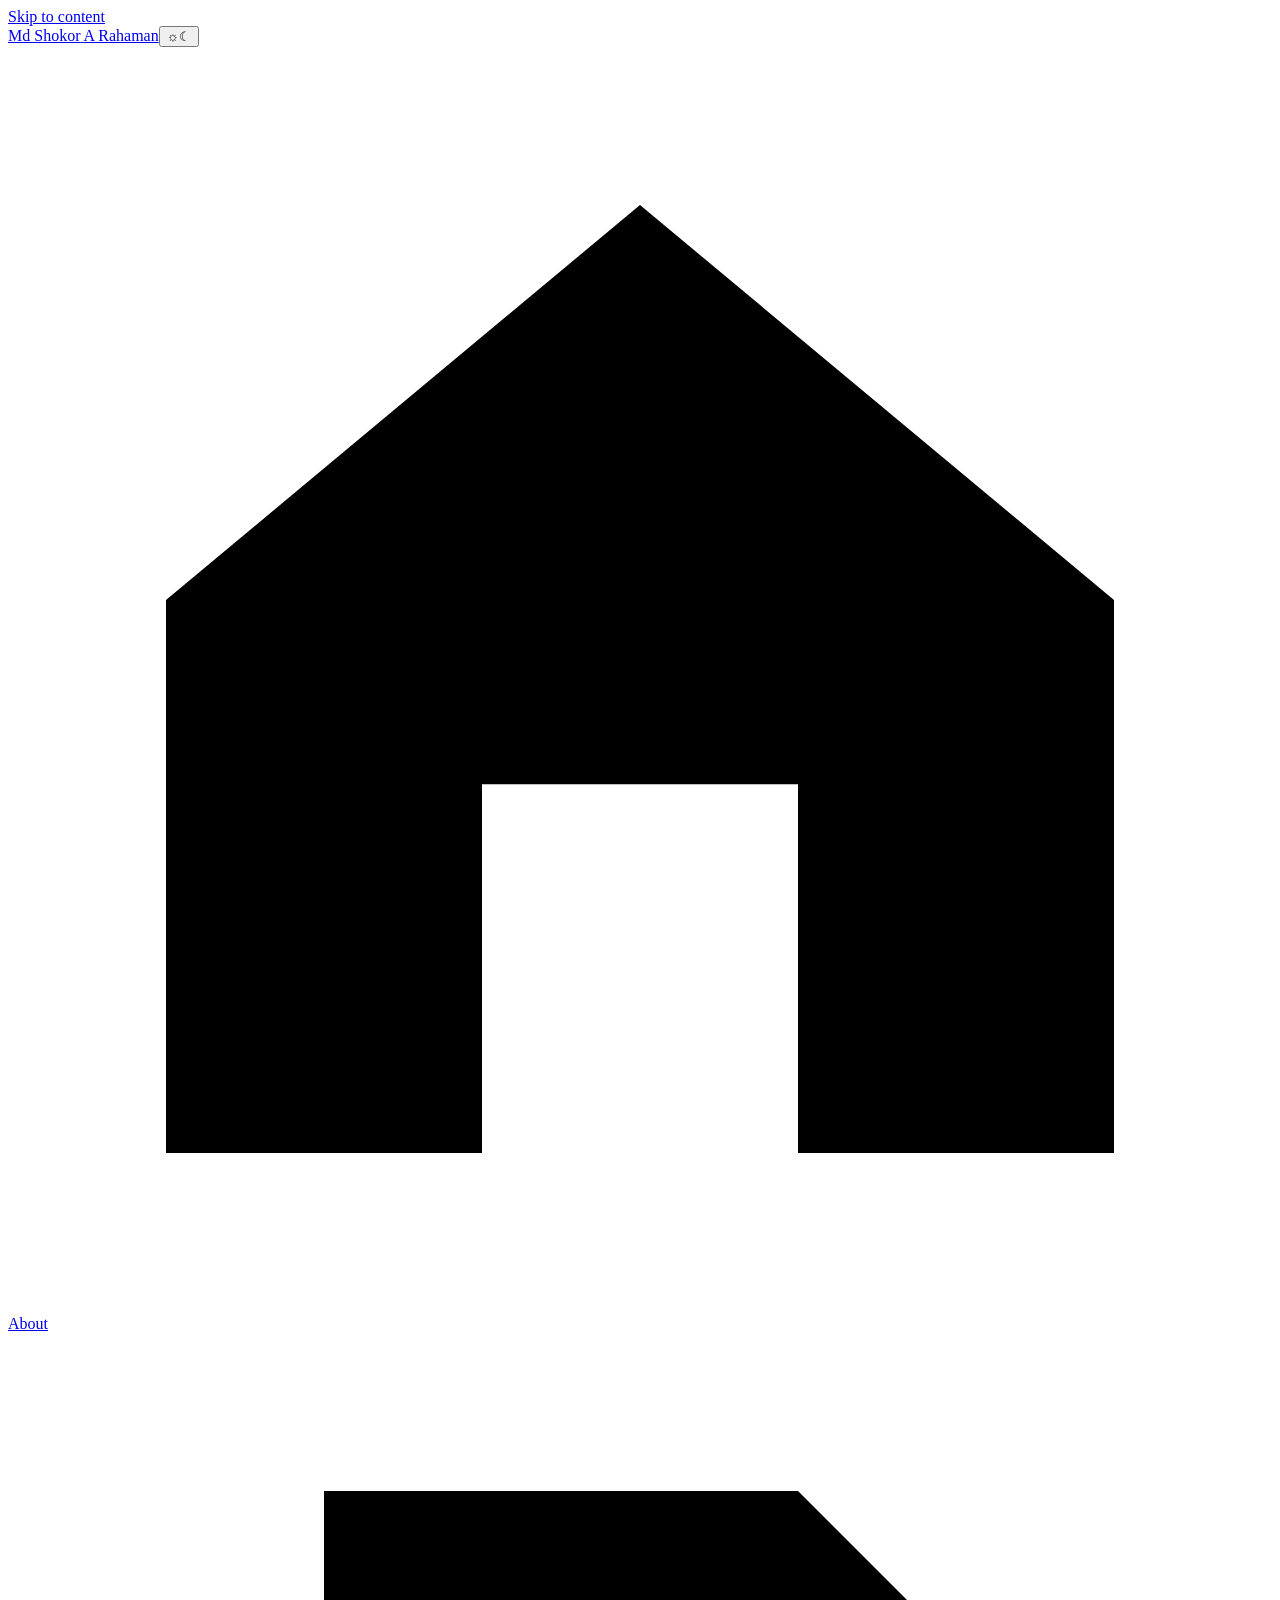
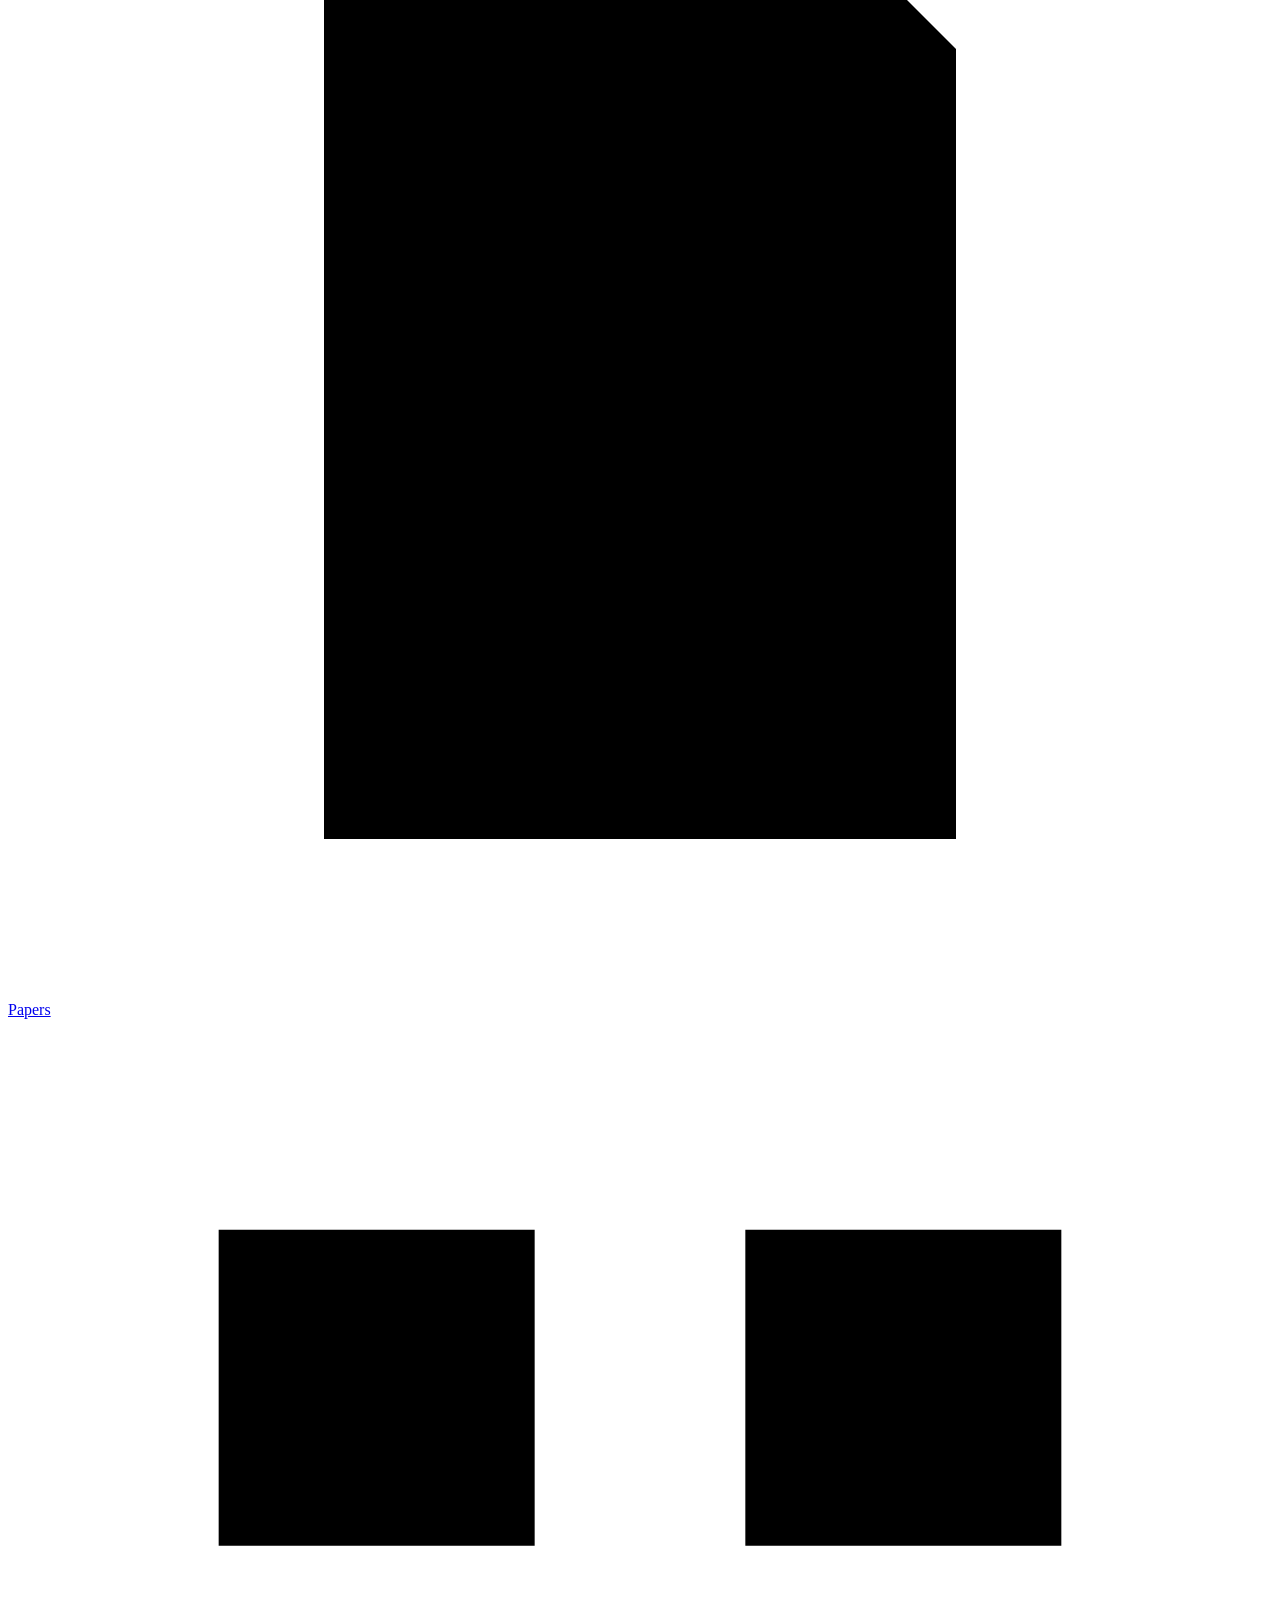
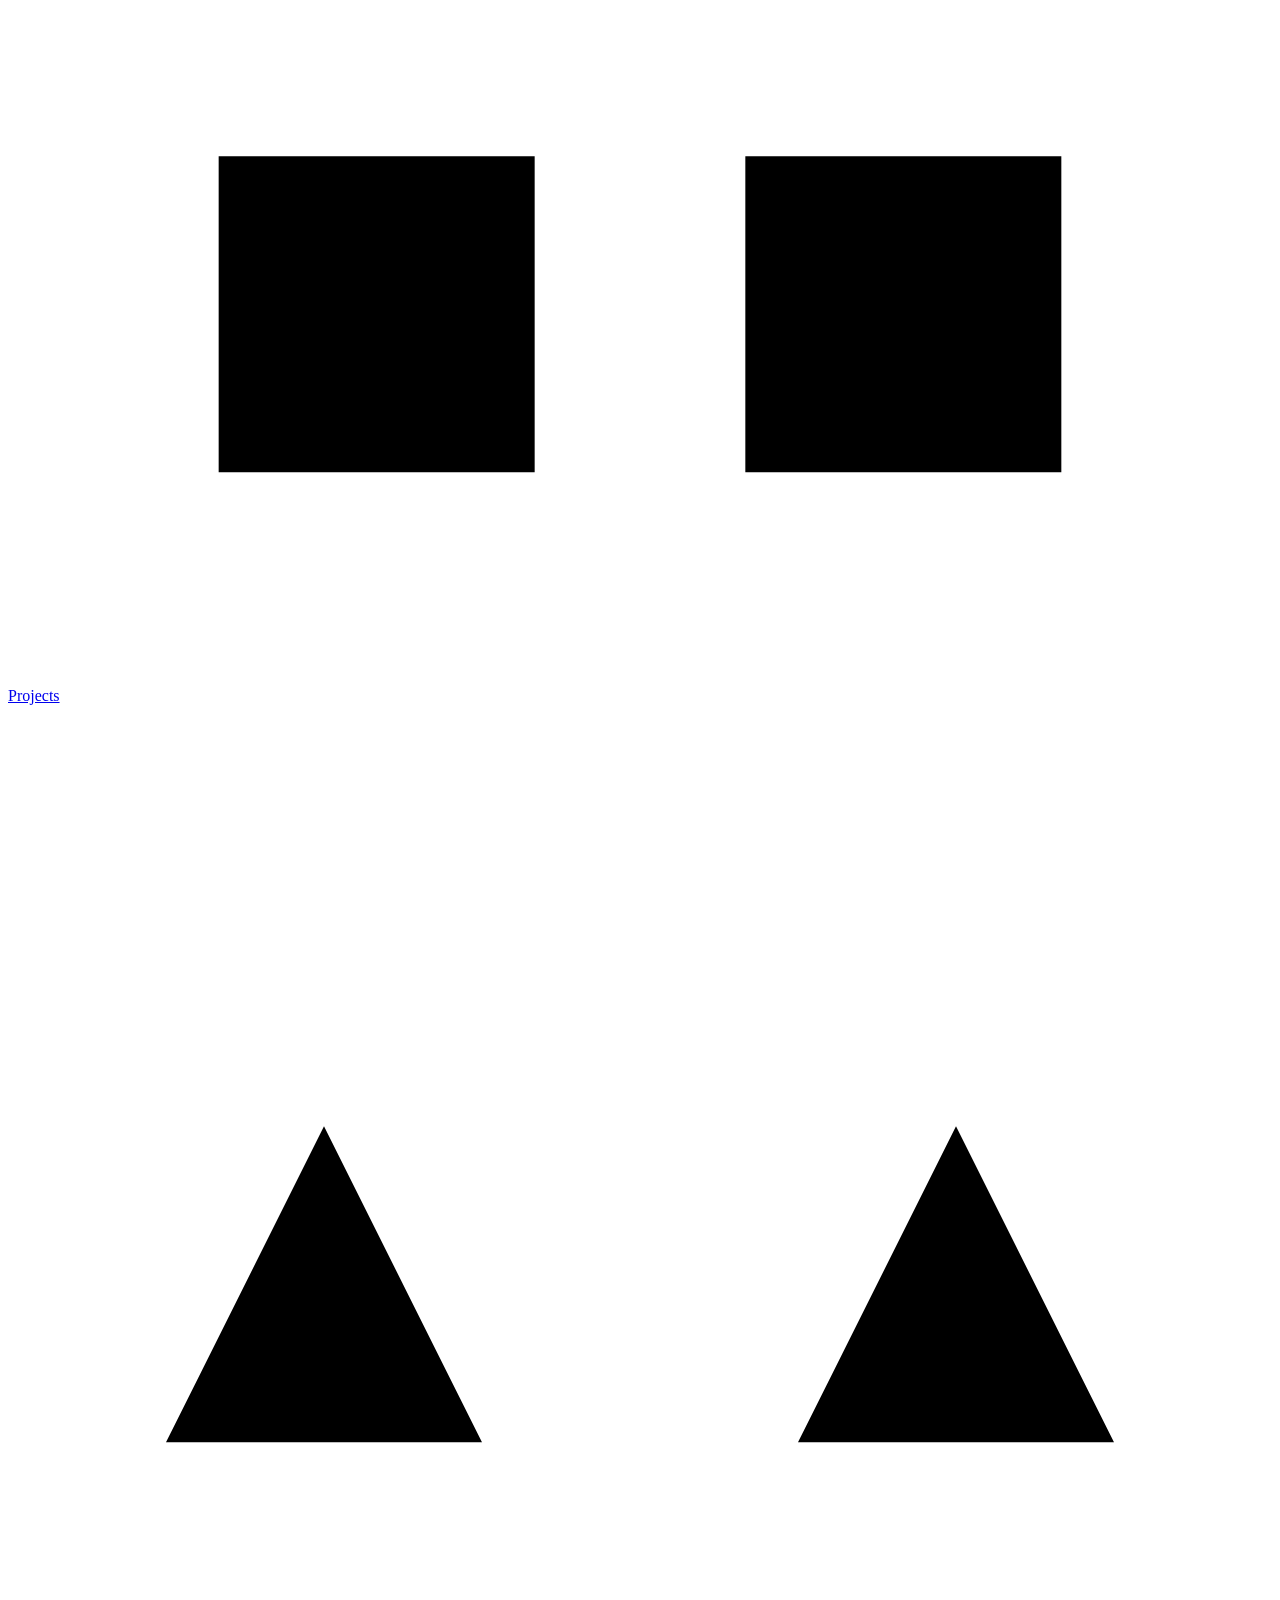
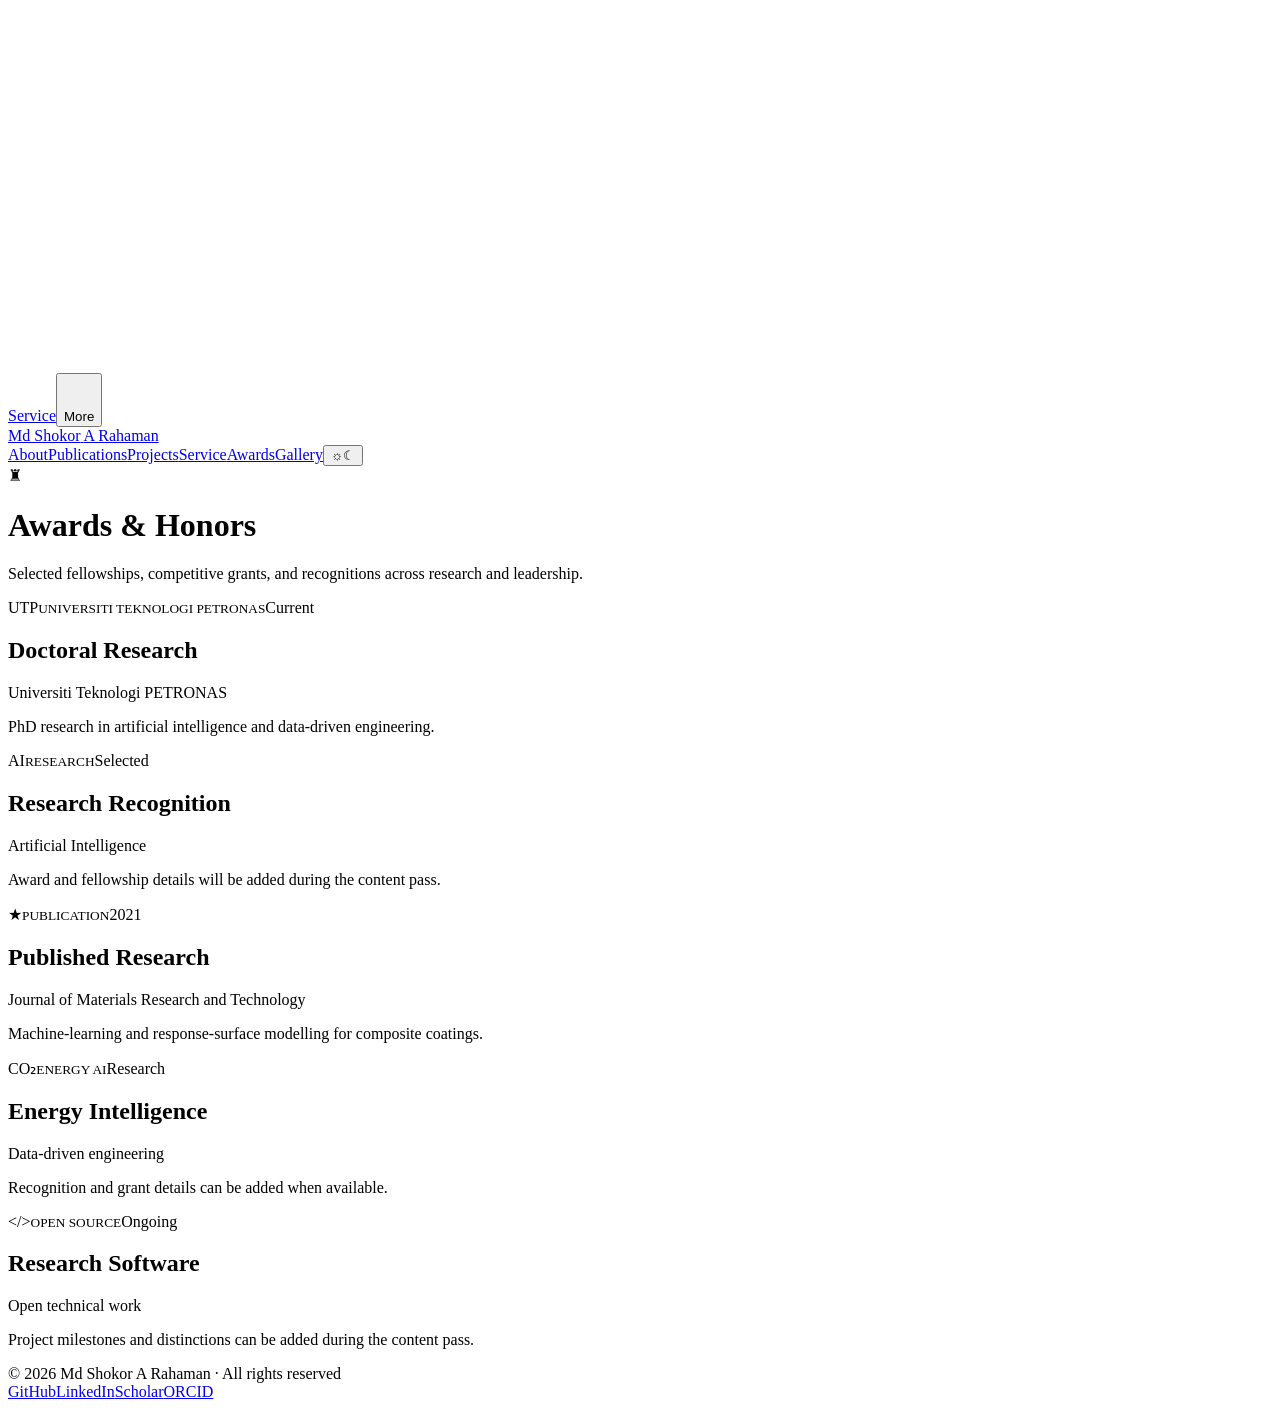
==== awards/index.html @ c1b3fad2 "Publish multi-page portfolio" ====
<!doctype html>
<html lang="en">
<head>
  <meta charset="utf-8" /><meta name="viewport" content="width=device-width,initial-scale=1" /><meta name="description" content="Awards and honors of Md Shokor A Rahaman." /><meta name="theme-color" content="#fbfaf7" />
  <title>Awards &amp; Honors | Md Shokor A Rahaman</title>
  <link rel="preconnect" href="https://fonts.googleapis.com" /><link rel="preconnect" href="https://fonts.gstatic.com" crossorigin /><link href="https://fonts.googleapis.com/css2?family=Inter:wght@400;500;600;700&amp;family=JetBrains+Mono:wght@400;500&amp;family=Libre+Caslon+Text:wght@400;700&amp;family=Source+Serif+4:opsz,wght@8..60,300;8..60,400;8..60,500;8..60,600;8..60,700&amp;display=swap" rel="stylesheet" />
  <link rel="stylesheet" href="/md-shokor-portfolio/styles.css" /><script src="/md-shokor-portfolio/script.js" defer></script>
</head>
<body data-page="awards">
  <a class="skip-link" href="#main">Skip to content</a>
  <header class="mobile-header mobile-only"><div aria-hidden="true" style="width:32px"></div><a class="brand-name mobile-brand" href="/md-shokor-portfolio/"><span class="brand-first">Md Shokor</span> <span class="brand-last">A Rahaman</span></a><button class="theme-switch is-light" type="button" aria-label="Toggle theme" role="switch" aria-checked="false"><span class="theme-switch-thumb"></span><span class="theme-switch-icon theme-switch-sun">☼</span><span class="theme-switch-icon theme-switch-moon">☾</span></button></header><div class="mobile-only mobile-spacer" aria-hidden="true"></div>
  <nav class="liquid-glass-nav mobile-only" aria-label="Mobile navigation"><a class="lg-item" href="/md-shokor-portfolio/"><svg viewBox="0 0 24 24"><path d="M3 10.5 12 3l9 7.5V21h-6v-7H9v7H3z"/></svg><span>About</span></a><a class="lg-item" href="/md-shokor-portfolio/publications/"><svg viewBox="0 0 24 24"><path d="M6 3h9l3 3v15H6zM9 10h6M9 14h6M9 18h4"/></svg><span>Papers</span></a><a class="lg-item" href="/md-shokor-portfolio/projects/"><svg viewBox="0 0 24 24"><path d="M4 4h6v6H4zM14 4h6v6h-6zM4 14h6v6H4zM14 14h6v6h-6z"/></svg><span>Projects</span></a><a class="lg-item" href="/md-shokor-portfolio/service/"><svg viewBox="0 0 24 24"><path d="M12 3v18M5 8h14M6 8l-3 6h6zM18 8l-3 6h6z"/></svg><span>Service</span></a><button class="lg-item more-menu-button active" type="button" aria-expanded="false" aria-controls="mobile-more-menu"><svg viewBox="0 0 24 24"><path d="M4 6h16M4 12h16M4 18h16"/></svg><span>More</span></button></nav>
  <div class="mobile-more-menu mobile-only" id="mobile-more-menu" hidden><a href="/md-shokor-portfolio/news/">News</a><a class="active" href="/md-shokor-portfolio/awards/">Awards</a><a href="/md-shokor-portfolio/gallery/">Gallery</a></div>
  <header class="site-header desktop-only"><div class="site-header-inner"><a class="brand-name" href="/md-shokor-portfolio/"><span class="brand-first">Md Shokor</span> <span class="brand-last">A Rahaman</span></a><nav class="nav-primary"><a href="/md-shokor-portfolio/">About</a><a href="/md-shokor-portfolio/publications/">Publications</a><a href="/md-shokor-portfolio/projects/">Projects</a><a href="/md-shokor-portfolio/service/">Service</a><a class="active" href="/md-shokor-portfolio/awards/">Awards</a><a href="/md-shokor-portfolio/gallery/">Gallery</a><button class="theme-switch is-light" type="button" aria-label="Toggle theme" role="switch" aria-checked="false"><span class="theme-switch-thumb"></span><span class="theme-switch-icon theme-switch-sun">☼</span><span class="theme-switch-icon theme-switch-moon">☾</span></button></nav></div></header>
  <main id="main" class="inner-page awards-page">
    <header class="page-heading icon-heading"><span class="heading-icon" aria-hidden="true">♜</span><div><h1>Awards &amp; Honors</h1><p>Selected fellowships, competitive grants, and recognitions across research and leadership.</p></div></header>
    <div class="award-grid">
      <article class="award-card"><div class="award-art award-art-utp"><span>UTP</span><small>UNIVERSITI TEKNOLOGI PETRONAS</small><time>Current</time></div><div class="award-copy"><h2>Doctoral Research</h2><p class="award-org">Universiti Teknologi PETRONAS</p><p>PhD research in artificial intelligence and data-driven engineering.</p></div></article>
      <article class="award-card"><div class="award-art award-art-ai"><span>AI</span><small>RESEARCH</small><time>Selected</time></div><div class="award-copy"><h2>Research Recognition</h2><p class="award-org">Artificial Intelligence</p><p>Award and fellowship details will be added during the content pass.</p></div></article>
      <article class="award-card"><div class="award-art award-art-paper"><span>★</span><small>PUBLICATION</small><time>2021</time></div><div class="award-copy"><h2>Published Research</h2><p class="award-org">Journal of Materials Research and Technology</p><p>Machine-learning and response-surface modelling for composite coatings.</p></div></article>
      <article class="award-card"><div class="award-art award-art-energy"><span>CO₂</span><small>ENERGY AI</small><time>Research</time></div><div class="award-copy"><h2>Energy Intelligence</h2><p class="award-org">Data-driven engineering</p><p>Recognition and grant details can be added when available.</p></div></article>
      <article class="award-card"><div class="award-art award-art-code"><span>&lt;/&gt;</span><small>OPEN SOURCE</small><time>Ongoing</time></div><div class="award-copy"><h2>Research Software</h2><p class="award-org">Open technical work</p><p>Project milestones and distinctions can be added during the content pass.</p></div></article>
    </div>
  </main>
  <footer class="site-footer desktop-only"><div class="footer-inner"><span class="footer-copy">© <span class="current-year">2026</span> Md Shokor A Rahaman · All rights reserved</span><div class="footer-socials"><a href="https://github.com/shokor103072" target="_blank" rel="noreferrer">GitHub</a><a href="https://www.linkedin.com/in/md-shokor-a-rahaman-ba7bbb101/" target="_blank" rel="noreferrer">LinkedIn</a><a href="https://scholar.google.com/citations?user=Iqpq2h4AAAAJ" target="_blank" rel="noreferrer">Scholar</a><a href="https://orcid.org/0000-0002-2824-8951" target="_blank" rel="noreferrer">ORCID</a></div></div></footer>
</body>
</html>
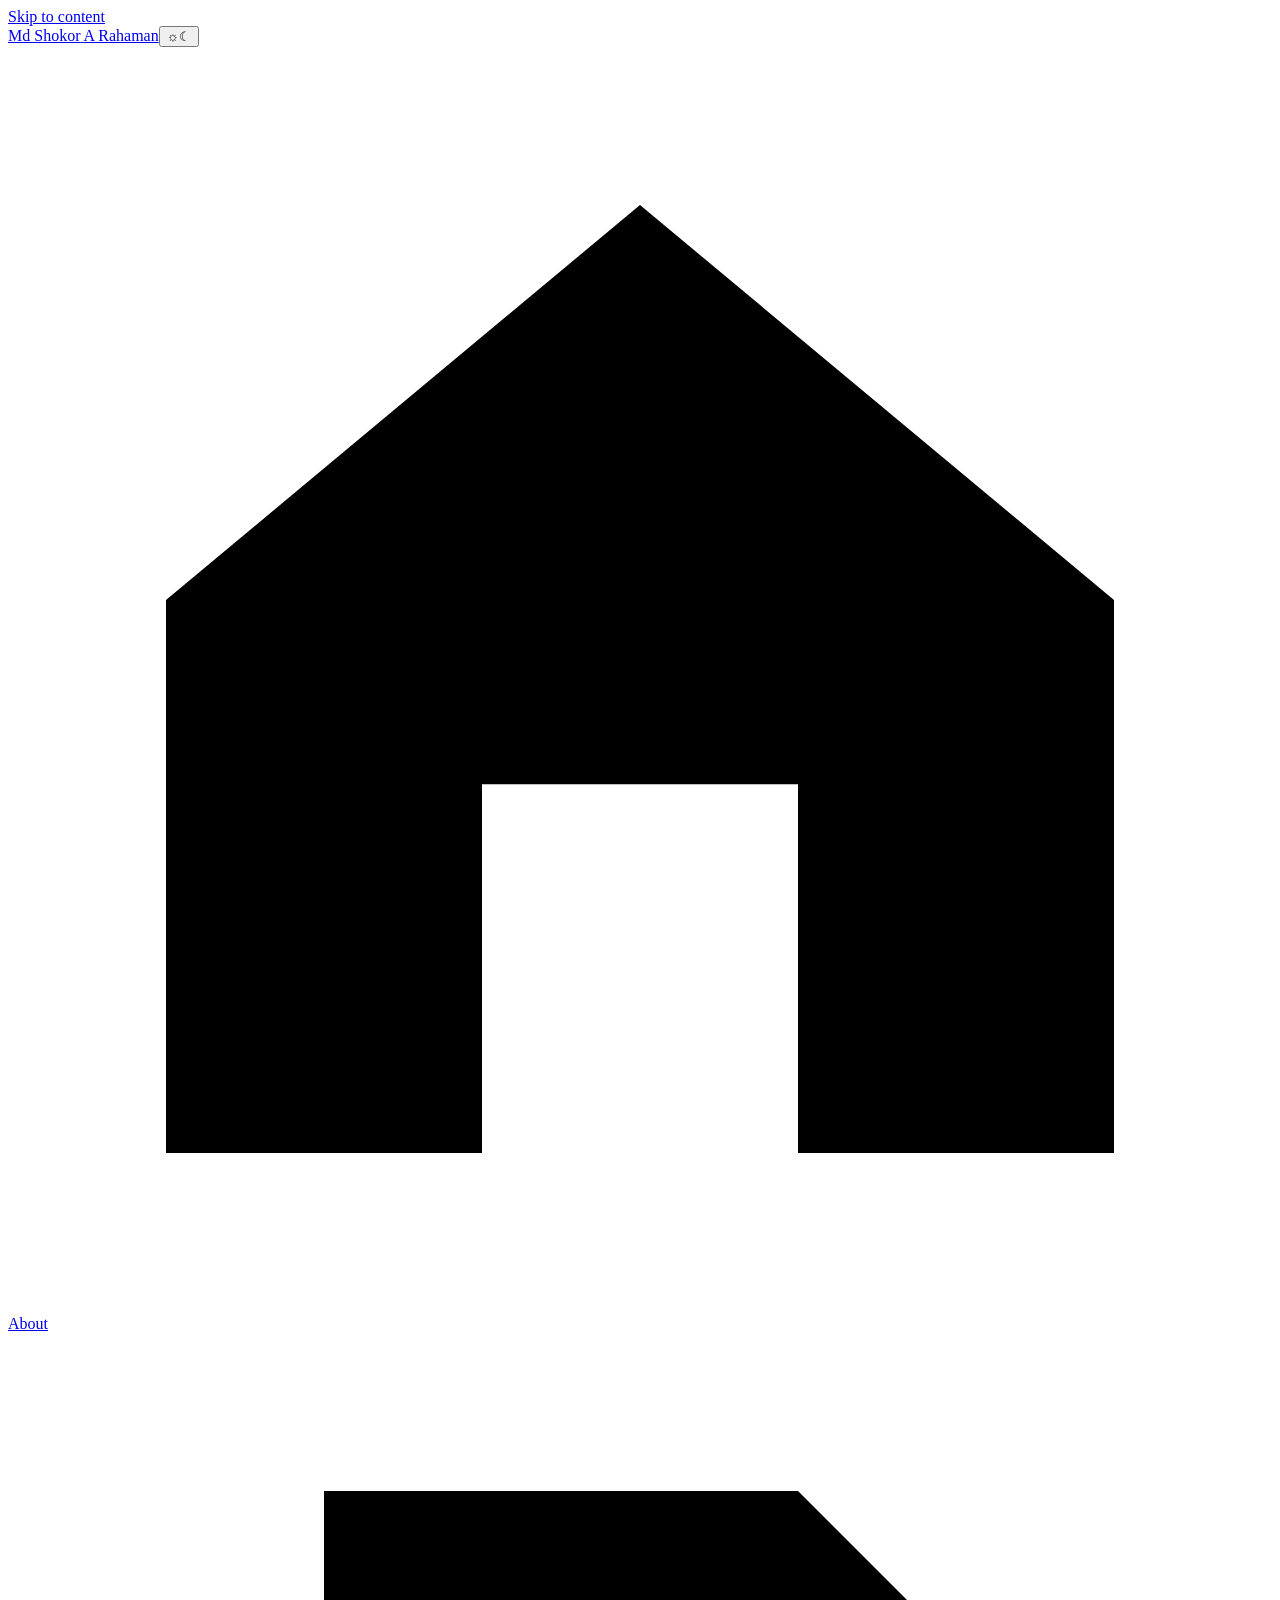
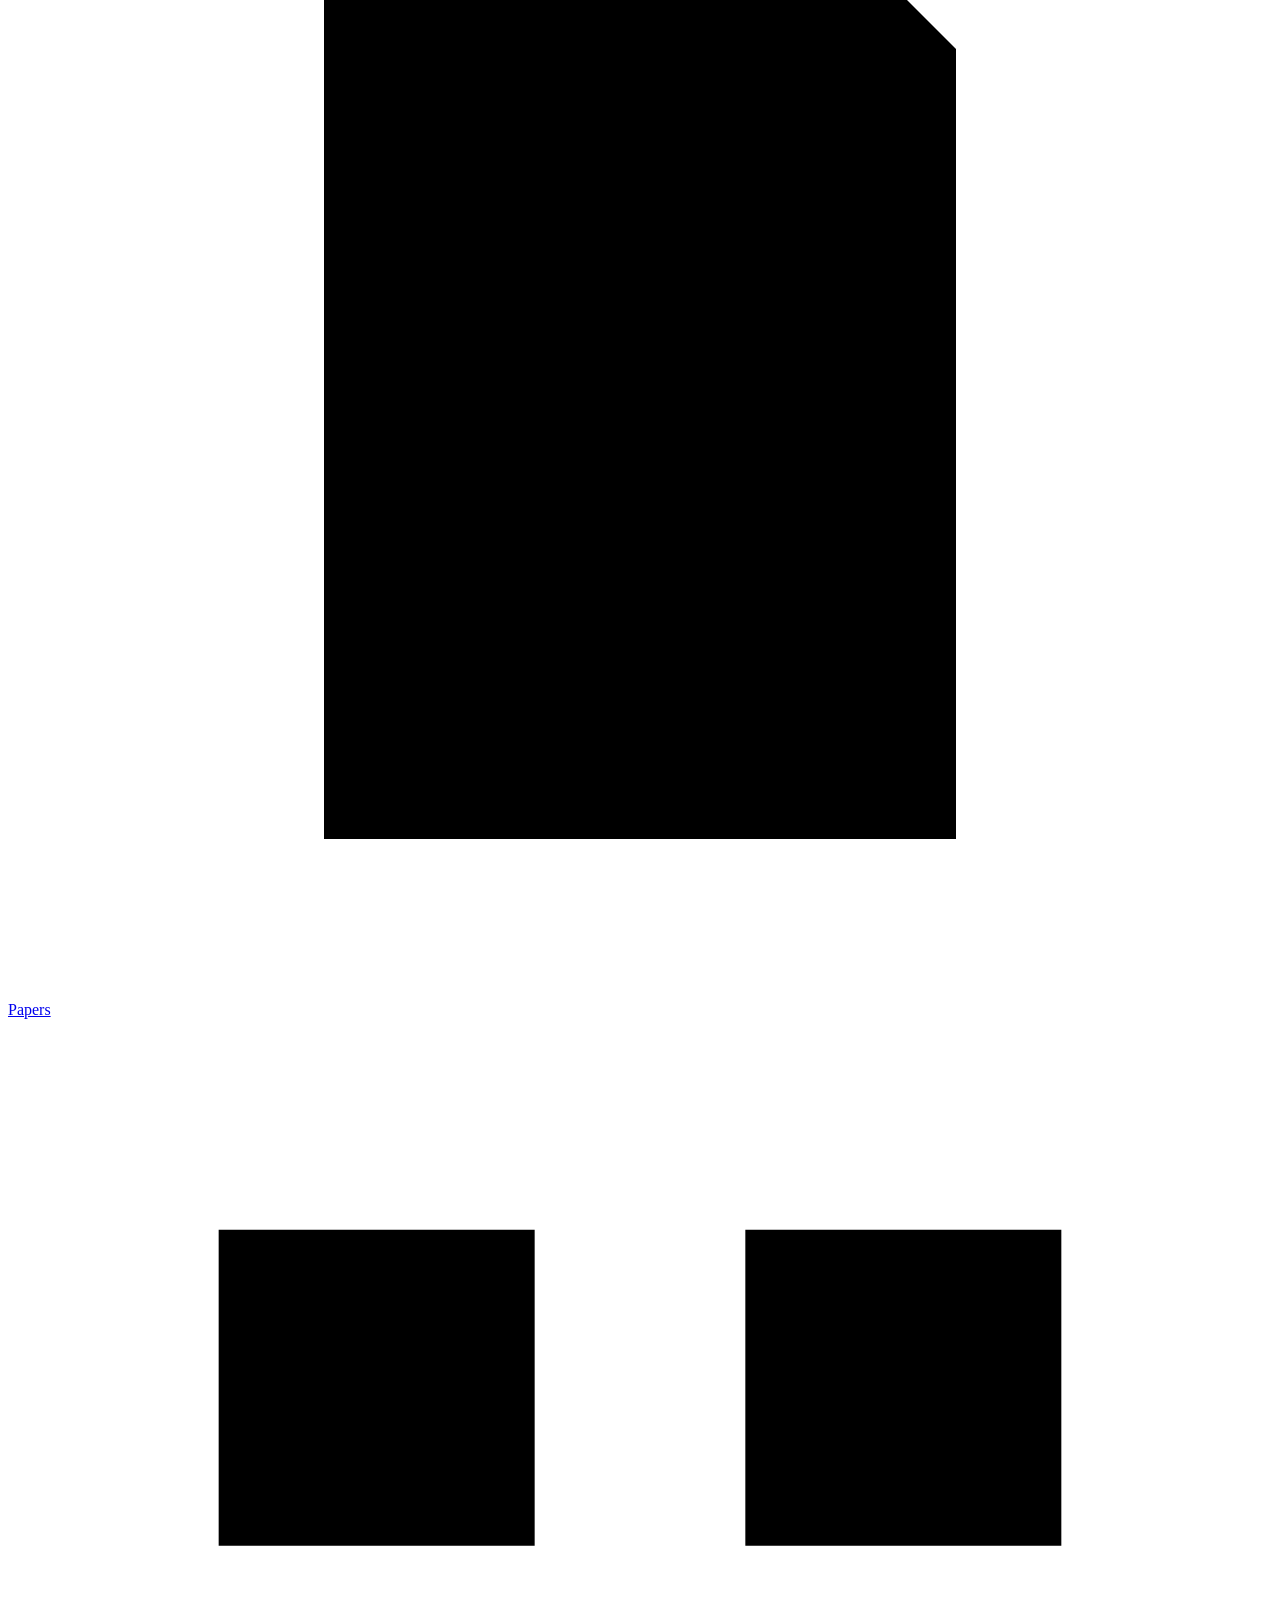
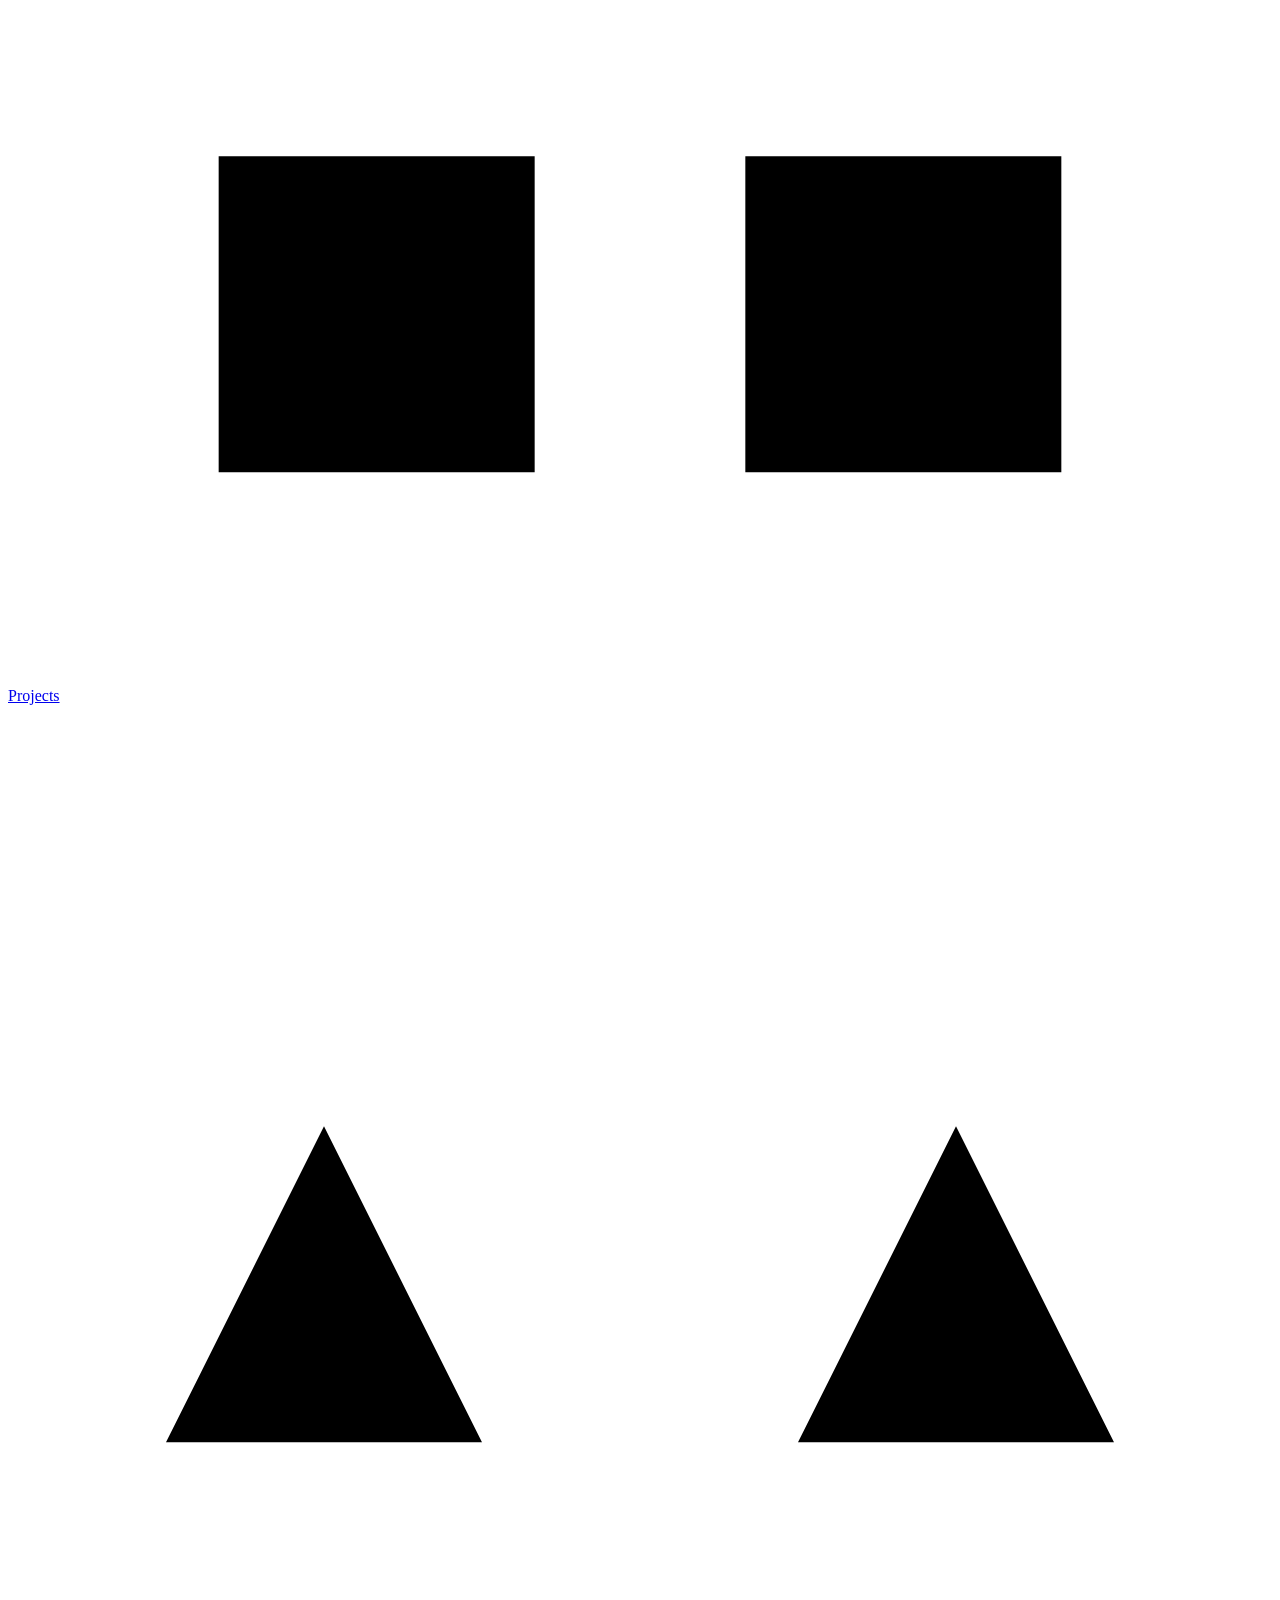
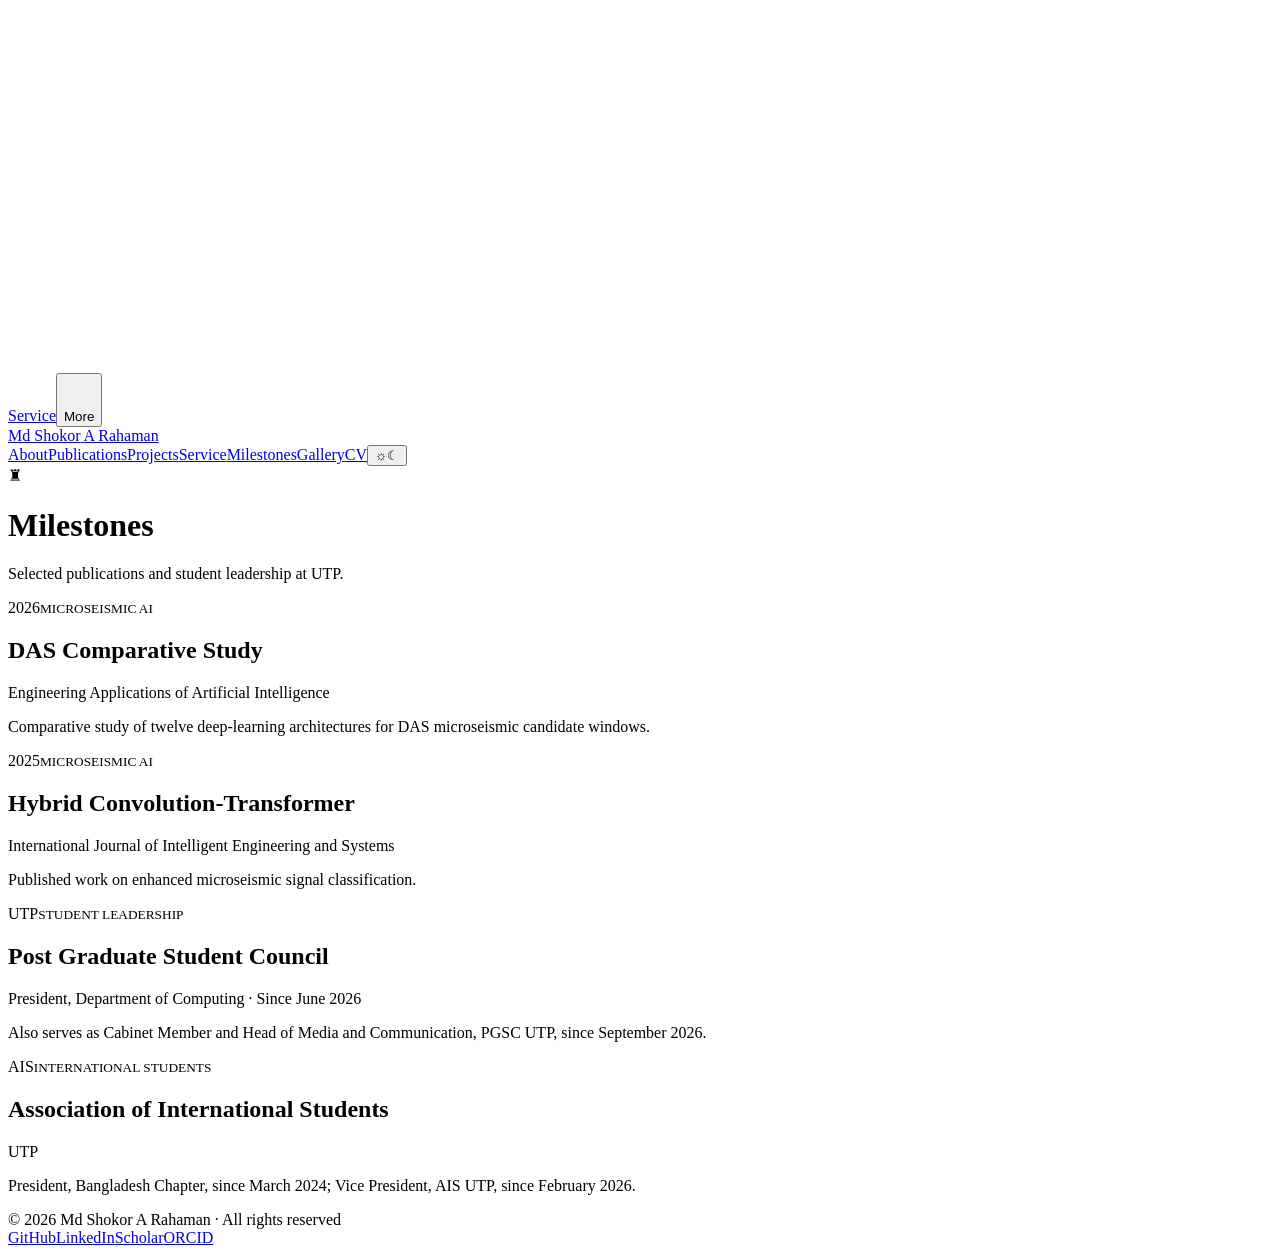
==== commit e8eea8a4: "Update publications, research, leadership, photos, and CV" ====
--- a/awards/index.html
+++ b/awards/index.html
@@ -1,27 +1,22 @@
 <!doctype html>
+
 <html lang="en">
 <head>
-  <meta charset="utf-8" /><meta name="viewport" content="width=device-width,initial-scale=1" /><meta name="description" content="Awards and honors of Md Shokor A Rahaman." /><meta name="theme-color" content="#fbfaf7" />
-  <title>Awards &amp; Honors | Md Shokor A Rahaman</title>
-  <link rel="preconnect" href="https://fonts.googleapis.com" /><link rel="preconnect" href="https://fonts.gstatic.com" crossorigin /><link href="https://fonts.googleapis.com/css2?family=Inter:wght@400;500;600;700&amp;family=JetBrains+Mono:wght@400;500&amp;family=Libre+Caslon+Text:wght@400;700&amp;family=Source+Serif+4:opsz,wght@8..60,300;8..60,400;8..60,500;8..60,600;8..60,700&amp;display=swap" rel="stylesheet" />
-  <link rel="stylesheet" href="/md-shokor-portfolio/styles.css" /><script src="/md-shokor-portfolio/script.js" defer></script>
+<meta charset="utf-8"/><meta content="width=device-width,initial-scale=1" name="viewport"/><meta content="Selected research and leadership milestones of Md Shokor A Rahaman." name="description"/><meta content="#fbfaf7" name="theme-color"/>
+<title>Milestones | Md Shokor A Rahaman</title>
+<link href="https://fonts.googleapis.com" rel="preconnect"/><link crossorigin="" href="https://fonts.gstatic.com" rel="preconnect"/><link href="https://fonts.googleapis.com/css2?family=Inter:wght@400;500;600;700&amp;family=JetBrains+Mono:wght@400;500&amp;family=Libre+Caslon+Text:wght@400;700&amp;family=Source+Serif+4:opsz,wght@8..60,300;8..60,400;8..60,500;8..60,600;8..60,700&amp;display=swap" rel="stylesheet"/>
+<link href="/md-shokor-portfolio/styles.css" rel="stylesheet"/><script defer="" src="/md-shokor-portfolio/script.js"></script>
 </head>
 <body data-page="awards">
-  <a class="skip-link" href="#main">Skip to content</a>
-  <header class="mobile-header mobile-only"><div aria-hidden="true" style="width:32px"></div><a class="brand-name mobile-brand" href="/md-shokor-portfolio/"><span class="brand-first">Md Shokor</span> <span class="brand-last">A Rahaman</span></a><button class="theme-switch is-light" type="button" aria-label="Toggle theme" role="switch" aria-checked="false"><span class="theme-switch-thumb"></span><span class="theme-switch-icon theme-switch-sun">☼</span><span class="theme-switch-icon theme-switch-moon">☾</span></button></header><div class="mobile-only mobile-spacer" aria-hidden="true"></div>
-  <nav class="liquid-glass-nav mobile-only" aria-label="Mobile navigation"><a class="lg-item" href="/md-shokor-portfolio/"><svg viewBox="0 0 24 24"><path d="M3 10.5 12 3l9 7.5V21h-6v-7H9v7H3z"/></svg><span>About</span></a><a class="lg-item" href="/md-shokor-portfolio/publications/"><svg viewBox="0 0 24 24"><path d="M6 3h9l3 3v15H6zM9 10h6M9 14h6M9 18h4"/></svg><span>Papers</span></a><a class="lg-item" href="/md-shokor-portfolio/projects/"><svg viewBox="0 0 24 24"><path d="M4 4h6v6H4zM14 4h6v6h-6zM4 14h6v6H4zM14 14h6v6h-6z"/></svg><span>Projects</span></a><a class="lg-item" href="/md-shokor-portfolio/service/"><svg viewBox="0 0 24 24"><path d="M12 3v18M5 8h14M6 8l-3 6h6zM18 8l-3 6h6z"/></svg><span>Service</span></a><button class="lg-item more-menu-button active" type="button" aria-expanded="false" aria-controls="mobile-more-menu"><svg viewBox="0 0 24 24"><path d="M4 6h16M4 12h16M4 18h16"/></svg><span>More</span></button></nav>
-  <div class="mobile-more-menu mobile-only" id="mobile-more-menu" hidden><a href="/md-shokor-portfolio/news/">News</a><a class="active" href="/md-shokor-portfolio/awards/">Awards</a><a href="/md-shokor-portfolio/gallery/">Gallery</a></div>
-  <header class="site-header desktop-only"><div class="site-header-inner"><a class="brand-name" href="/md-shokor-portfolio/"><span class="brand-first">Md Shokor</span> <span class="brand-last">A Rahaman</span></a><nav class="nav-primary"><a href="/md-shokor-portfolio/">About</a><a href="/md-shokor-portfolio/publications/">Publications</a><a href="/md-shokor-portfolio/projects/">Projects</a><a href="/md-shokor-portfolio/service/">Service</a><a class="active" href="/md-shokor-portfolio/awards/">Awards</a><a href="/md-shokor-portfolio/gallery/">Gallery</a><button class="theme-switch is-light" type="button" aria-label="Toggle theme" role="switch" aria-checked="false"><span class="theme-switch-thumb"></span><span class="theme-switch-icon theme-switch-sun">☼</span><span class="theme-switch-icon theme-switch-moon">☾</span></button></nav></div></header>
-  <main id="main" class="inner-page awards-page">
-    <header class="page-heading icon-heading"><span class="heading-icon" aria-hidden="true">♜</span><div><h1>Awards &amp; Honors</h1><p>Selected fellowships, competitive grants, and recognitions across research and leadership.</p></div></header>
-    <div class="award-grid">
-      <article class="award-card"><div class="award-art award-art-utp"><span>UTP</span><small>UNIVERSITI TEKNOLOGI PETRONAS</small><time>Current</time></div><div class="award-copy"><h2>Doctoral Research</h2><p class="award-org">Universiti Teknologi PETRONAS</p><p>PhD research in artificial intelligence and data-driven engineering.</p></div></article>
-      <article class="award-card"><div class="award-art award-art-ai"><span>AI</span><small>RESEARCH</small><time>Selected</time></div><div class="award-copy"><h2>Research Recognition</h2><p class="award-org">Artificial Intelligence</p><p>Award and fellowship details will be added during the content pass.</p></div></article>
-      <article class="award-card"><div class="award-art award-art-paper"><span>★</span><small>PUBLICATION</small><time>2021</time></div><div class="award-copy"><h2>Published Research</h2><p class="award-org">Journal of Materials Research and Technology</p><p>Machine-learning and response-surface modelling for composite coatings.</p></div></article>
-      <article class="award-card"><div class="award-art award-art-energy"><span>CO₂</span><small>ENERGY AI</small><time>Research</time></div><div class="award-copy"><h2>Energy Intelligence</h2><p class="award-org">Data-driven engineering</p><p>Recognition and grant details can be added when available.</p></div></article>
-      <article class="award-card"><div class="award-art award-art-code"><span>&lt;/&gt;</span><small>OPEN SOURCE</small><time>Ongoing</time></div><div class="award-copy"><h2>Research Software</h2><p class="award-org">Open technical work</p><p>Project milestones and distinctions can be added during the content pass.</p></div></article>
-    </div>
-  </main>
-  <footer class="site-footer desktop-only"><div class="footer-inner"><span class="footer-copy">© <span class="current-year">2026</span> Md Shokor A Rahaman · All rights reserved</span><div class="footer-socials"><a href="https://github.com/shokor103072" target="_blank" rel="noreferrer">GitHub</a><a href="https://www.linkedin.com/in/md-shokor-a-rahaman-ba7bbb101/" target="_blank" rel="noreferrer">LinkedIn</a><a href="https://scholar.google.com/citations?user=Iqpq2h4AAAAJ" target="_blank" rel="noreferrer">Scholar</a><a href="https://orcid.org/0000-0002-2824-8951" target="_blank" rel="noreferrer">ORCID</a></div></div></footer>
+<a class="skip-link" href="#main">Skip to content</a>
+<header class="mobile-header mobile-only"><div aria-hidden="true" style="width:32px"></div><a class="brand-name mobile-brand" href="/md-shokor-portfolio/"><span class="brand-first">Md Shokor</span> <span class="brand-last">A Rahaman</span></a><button aria-checked="false" aria-label="Toggle theme" class="theme-switch is-light" role="switch" type="button"><span class="theme-switch-thumb"></span><span class="theme-switch-icon theme-switch-sun">☼</span><span class="theme-switch-icon theme-switch-moon">☾</span></button></header><div aria-hidden="true" class="mobile-only mobile-spacer"></div>
+<nav aria-label="Mobile navigation" class="liquid-glass-nav mobile-only"><a class="lg-item" href="/md-shokor-portfolio/"><svg viewbox="0 0 24 24"><path d="M3 10.5 12 3l9 7.5V21h-6v-7H9v7H3z"></path></svg><span>About</span></a><a class="lg-item" href="/md-shokor-portfolio/publications/"><svg viewbox="0 0 24 24"><path d="M6 3h9l3 3v15H6zM9 10h6M9 14h6M9 18h4"></path></svg><span>Papers</span></a><a class="lg-item" href="/md-shokor-portfolio/projects/"><svg viewbox="0 0 24 24"><path d="M4 4h6v6H4zM14 4h6v6h-6zM4 14h6v6H4zM14 14h6v6h-6z"></path></svg><span>Projects</span></a><a class="lg-item" href="/md-shokor-portfolio/service/"><svg viewbox="0 0 24 24"><path d="M12 3v18M5 8h14M6 8l-3 6h6zM18 8l-3 6h6z"></path></svg><span>Service</span></a><button aria-controls="mobile-more-menu" aria-expanded="false" class="lg-item more-menu-button active" type="button"><svg viewbox="0 0 24 24"><path d="M4 6h16M4 12h16M4 18h16"></path></svg><span>More</span></button></nav>
+<div class="mobile-more-menu mobile-only" hidden="" id="mobile-more-menu"><a href="/md-shokor-portfolio/news/">News</a><a class="active" href="/md-shokor-portfolio/awards/">Milestones</a><a href="/md-shokor-portfolio/gallery/">Gallery</a><a href="/md-shokor-portfolio/cv/">CV</a></div>
+<header class="site-header desktop-only"><div class="site-header-inner"><a class="brand-name" href="/md-shokor-portfolio/"><span class="brand-first">Md Shokor</span> <span class="brand-last">A Rahaman</span></a><nav class="nav-primary"><a href="/md-shokor-portfolio/">About</a><a href="/md-shokor-portfolio/publications/">Publications</a><a href="/md-shokor-portfolio/projects/">Projects</a><a href="/md-shokor-portfolio/service/">Service</a><a class="active" href="/md-shokor-portfolio/awards/">Milestones</a><a href="/md-shokor-portfolio/gallery/">Gallery</a><a href="/md-shokor-portfolio/cv/">CV</a><button aria-checked="false" aria-label="Toggle theme" class="theme-switch is-light" role="switch" type="button"><span class="theme-switch-thumb"></span><span class="theme-switch-icon theme-switch-sun">☼</span><span class="theme-switch-icon theme-switch-moon">☾</span></button></nav></div></header>
+<main class="inner-page awards-page" id="main">
+<header class="page-heading icon-heading"><span aria-hidden="true" class="heading-icon">♜</span><div><h1>Milestones</h1><p>Selected publications and student leadership at UTP.</p></div></header>
+<div class="award-grid"><article class="award-card"><div class="award-art award-art-paper"><span>2026</span><small>MICROSEISMIC AI</small></div><div class="award-copy"><h2>DAS Comparative Study</h2><p class="award-org">Engineering Applications of Artificial Intelligence</p><p>Comparative study of twelve deep-learning architectures for DAS microseismic candidate windows.</p></div></article><article class="award-card"><div class="award-art award-art-ai"><span>2025</span><small>MICROSEISMIC AI</small></div><div class="award-copy"><h2>Hybrid Convolution-Transformer</h2><p class="award-org">International Journal of Intelligent Engineering and Systems</p><p>Published work on enhanced microseismic signal classification.</p></div></article><article class="award-card"><div class="award-art award-art-utp"><span>UTP</span><small>STUDENT LEADERSHIP</small></div><div class="award-copy"><h2>Post Graduate Student Council</h2><p class="award-org">President, Department of Computing · Since June 2026</p><p>Also serves as Cabinet Member and Head of Media and Communication, PGSC UTP, since September 2026.</p></div></article><article class="award-card"><div class="award-art award-art-energy"><span>AIS</span><small>INTERNATIONAL STUDENTS</small></div><div class="award-copy"><h2>Association of International Students</h2><p class="award-org">UTP</p><p>President, Bangladesh Chapter, since March 2024; Vice President, AIS UTP, since February 2026.</p></div></article></div>
+</main>
+<footer class="site-footer desktop-only"><div class="footer-inner"><span class="footer-copy">© <span class="current-year">2026</span> Md Shokor A Rahaman · All rights reserved</span><div class="footer-socials"><a href="https://github.com/shokor103072" rel="noreferrer" target="_blank">GitHub</a><a href="https://www.linkedin.com/in/md-shokor-a-rahaman-ba7bbb101/" rel="noreferrer" target="_blank">LinkedIn</a><a href="https://scholar.google.com/citations?user=Iqpq2h4AAAAJ" rel="noreferrer" target="_blank">Scholar</a><a href="https://orcid.org/0000-0002-2824-8951" rel="noreferrer" target="_blank">ORCID</a></div></div></footer>
 </body>
 </html>
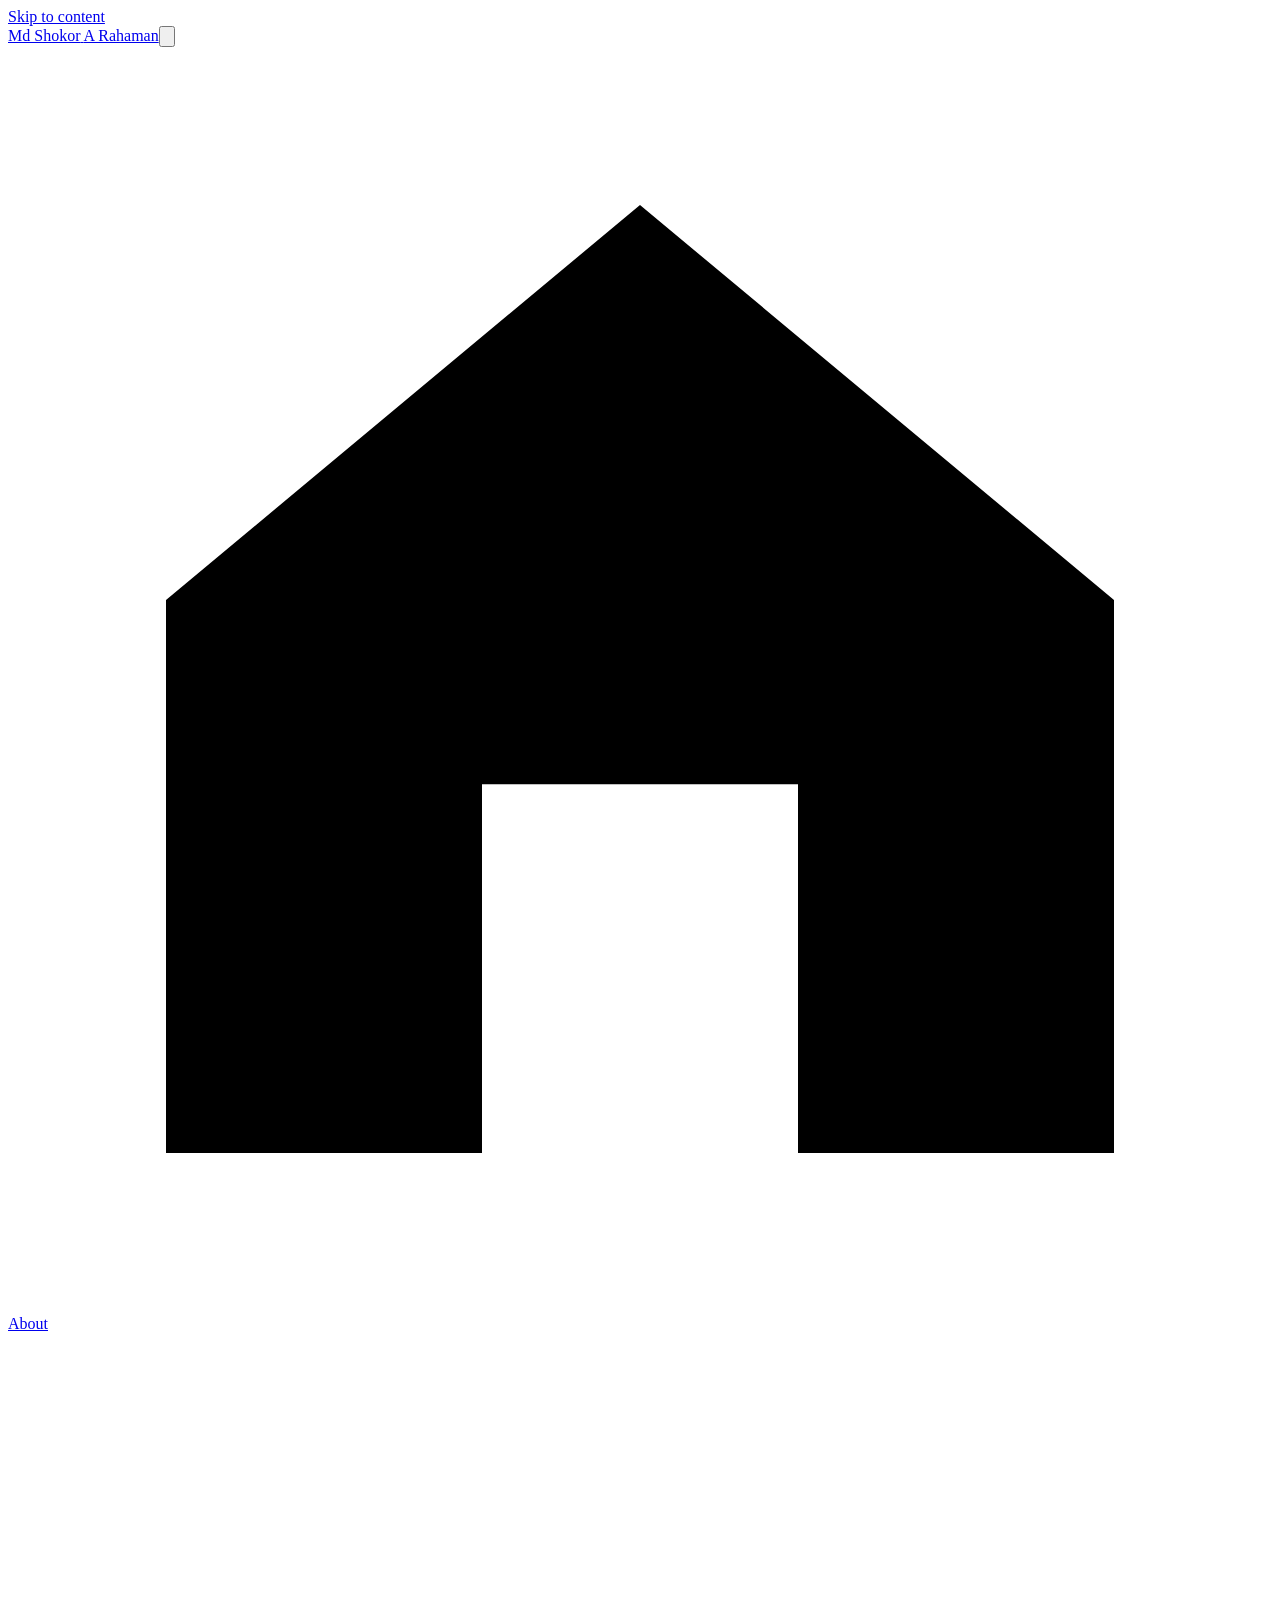
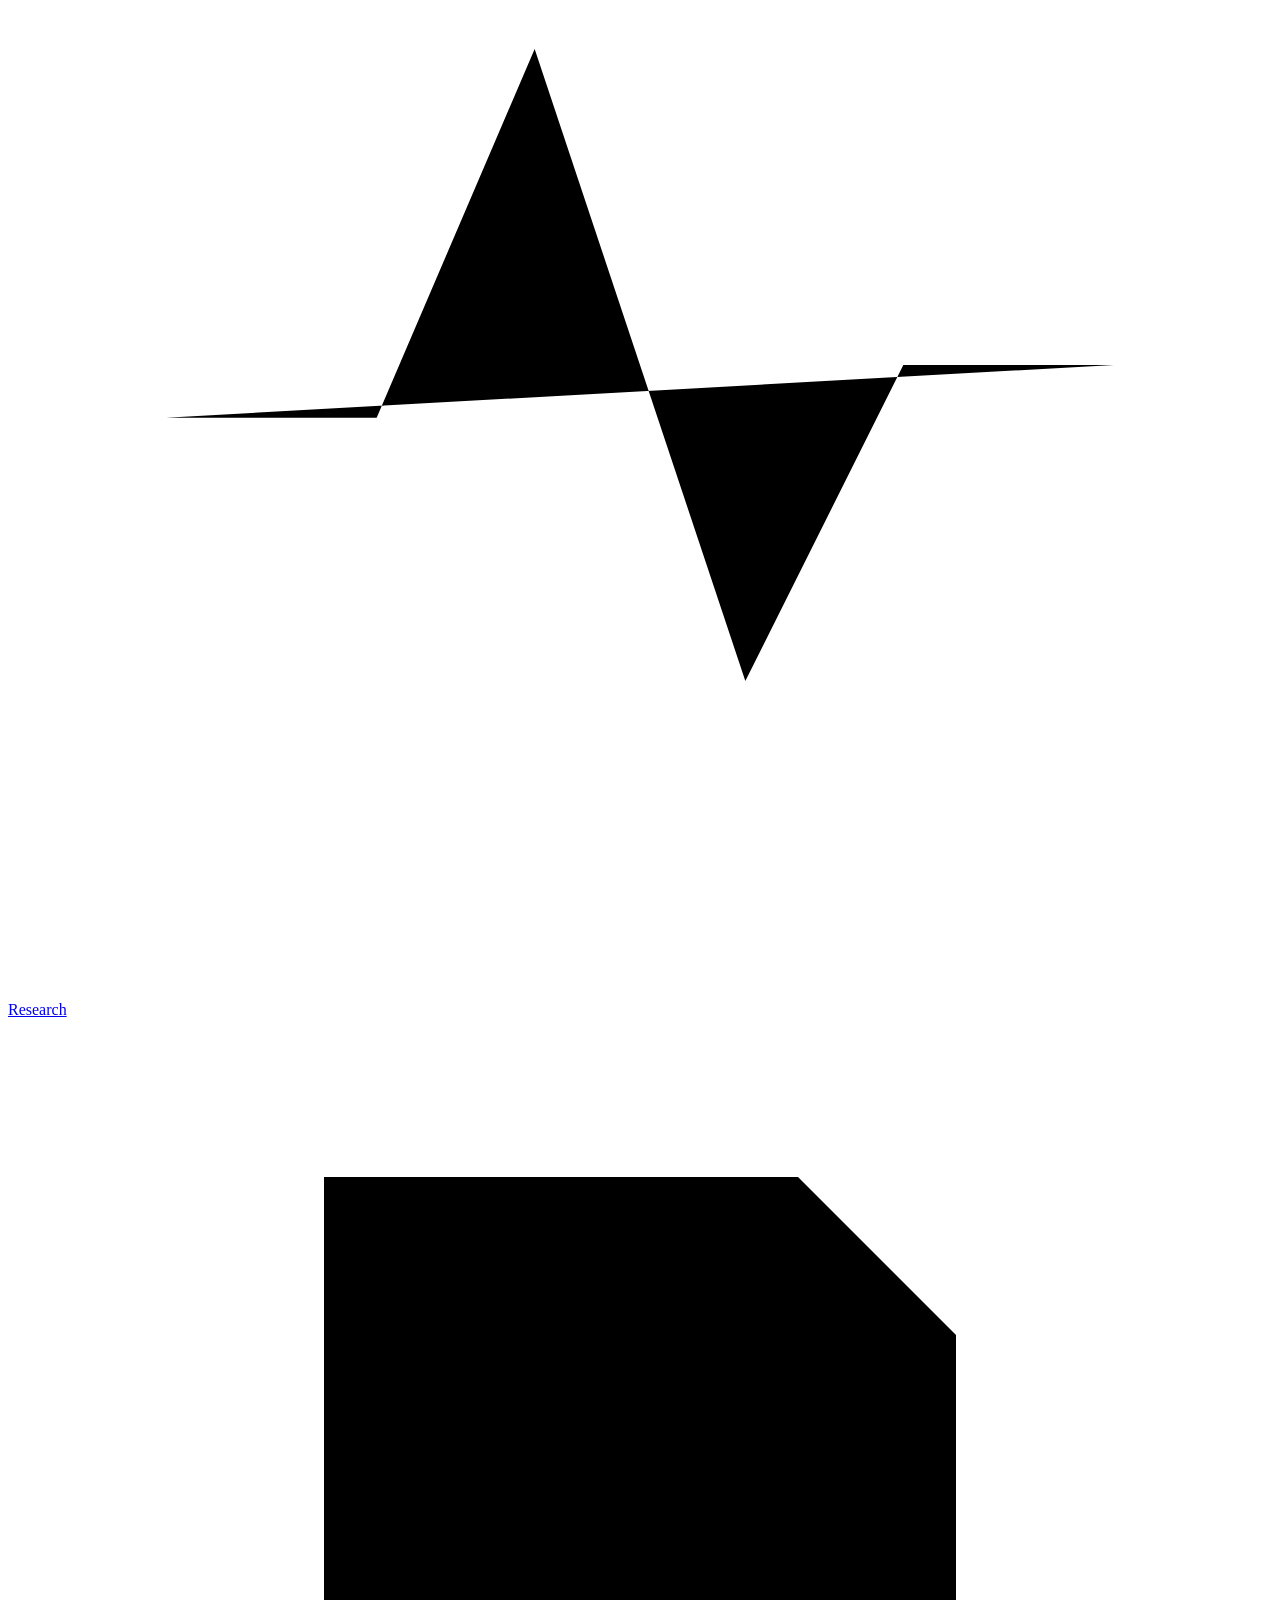
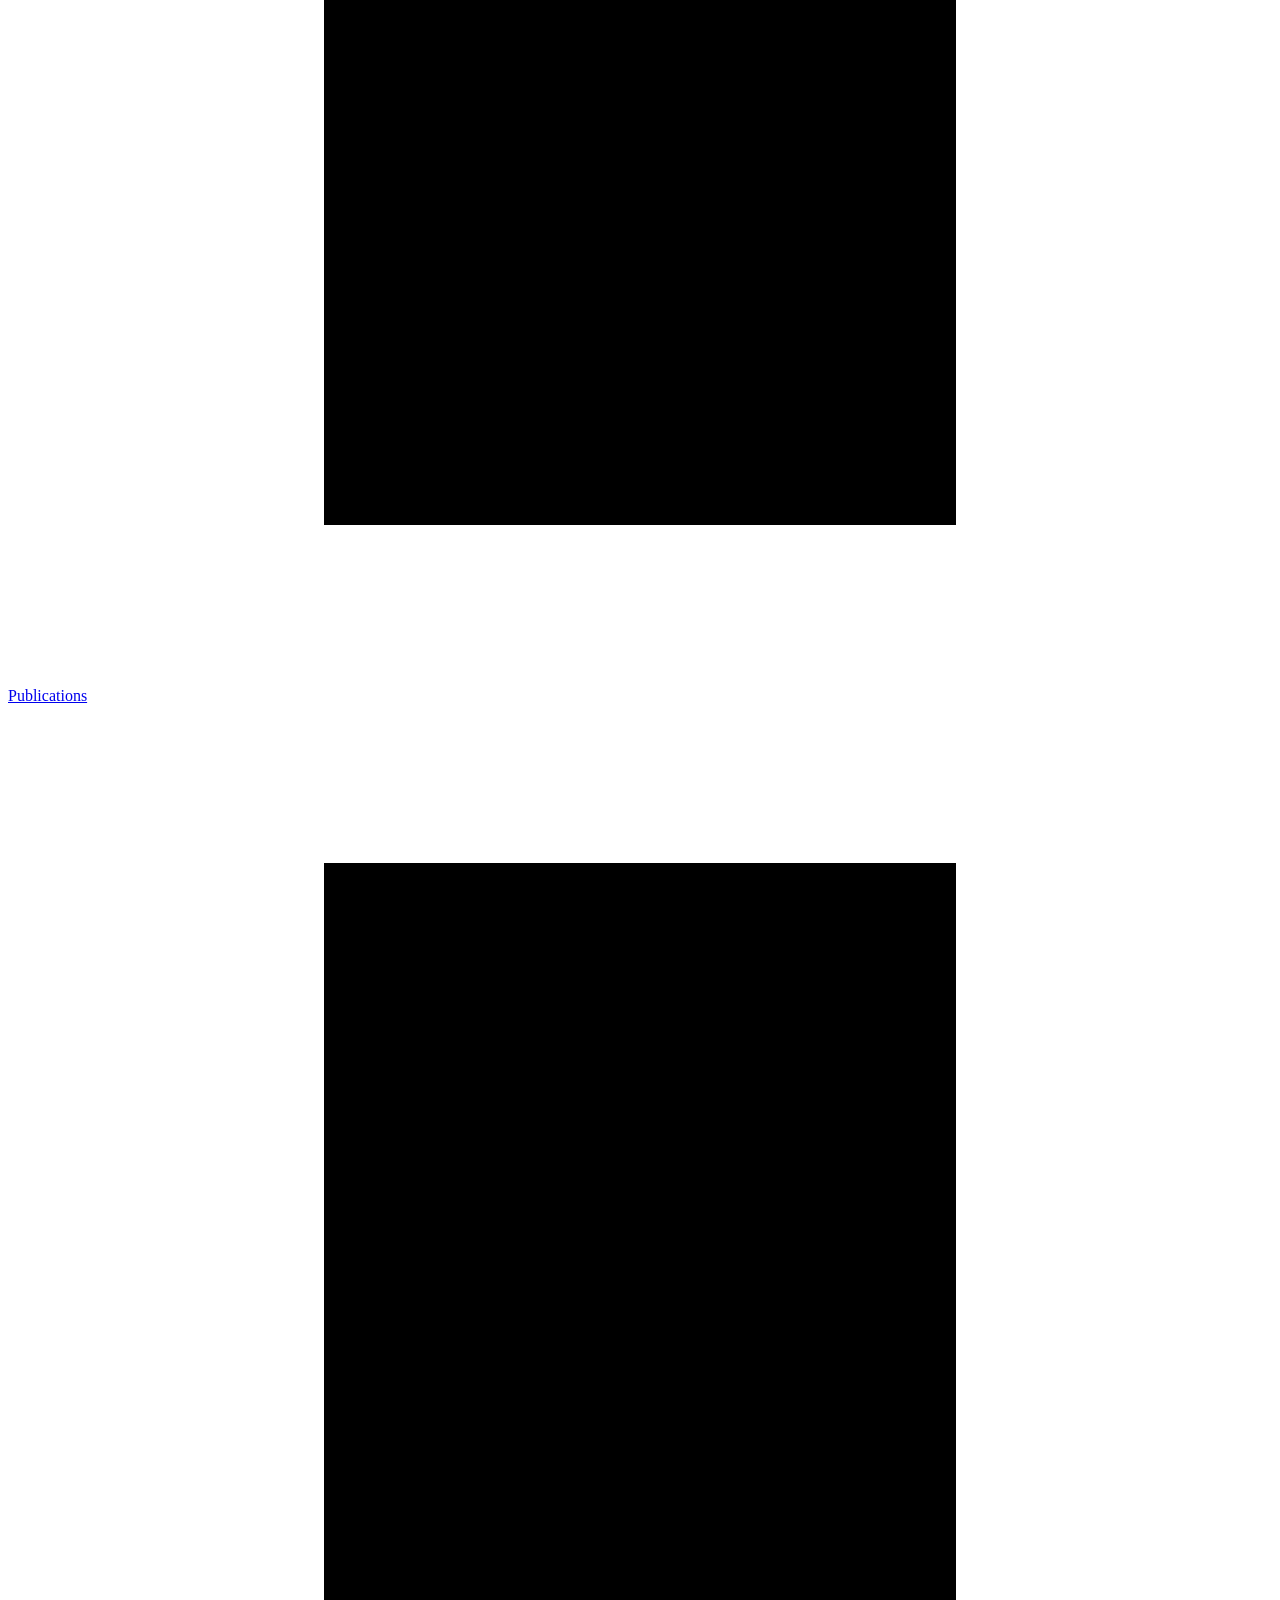
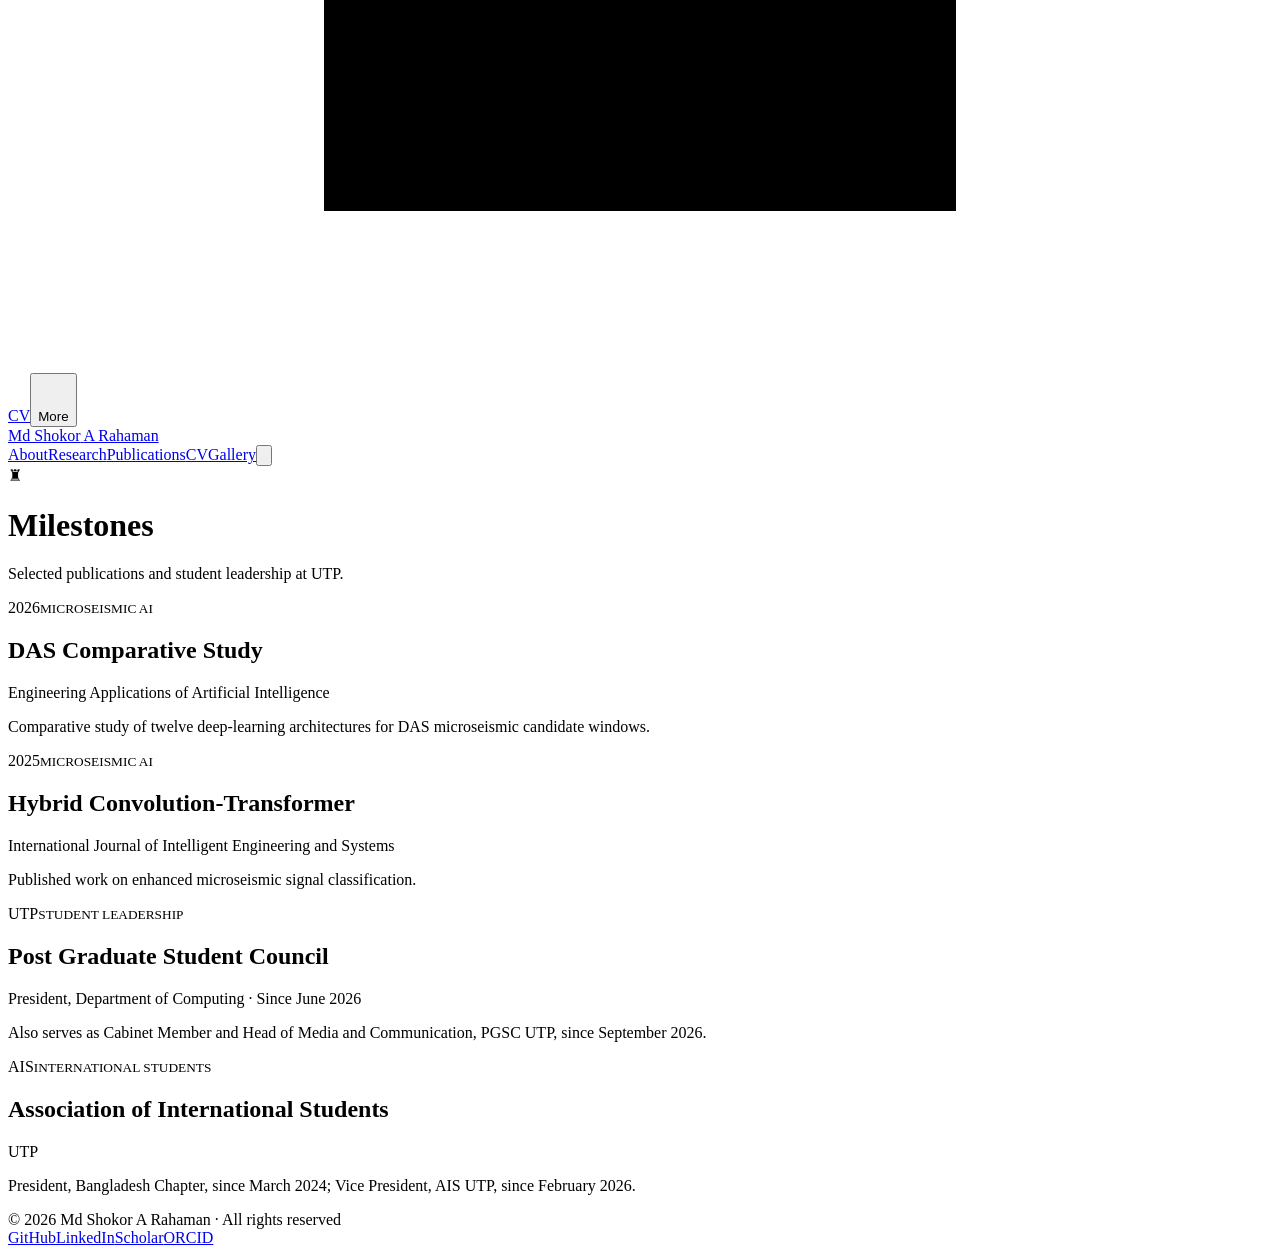
==== commit 71726495: "Refresh research portfolio, CV, gallery, and metadata" ====
--- a/awards/index.html
+++ b/awards/index.html
@@ -1,22 +1,22 @@
-<!doctype html>
+<!DOCTYPE html>
 
 <html lang="en">
 <head>
 <meta charset="utf-8"/><meta content="width=device-width,initial-scale=1" name="viewport"/><meta content="Selected research and leadership milestones of Md Shokor A Rahaman." name="description"/><meta content="#fbfaf7" name="theme-color"/>
 <title>Milestones | Md Shokor A Rahaman</title>
-<link href="https://fonts.googleapis.com" rel="preconnect"/><link crossorigin="" href="https://fonts.gstatic.com" rel="preconnect"/><link href="https://fonts.googleapis.com/css2?family=Inter:wght@400;500;600;700&amp;family=JetBrains+Mono:wght@400;500&amp;family=Libre+Caslon+Text:wght@400;700&amp;family=Source+Serif+4:opsz,wght@8..60,300;8..60,400;8..60,500;8..60,600;8..60,700&amp;display=swap" rel="stylesheet"/>
+<link href="https://fonts.googleapis.com" rel="preconnect"/><link crossorigin="" href="https://fonts.gstatic.com" rel="preconnect"/><link href="https://fonts.googleapis.com/css2?family=Inter:wght@400;500;600;700&amp;family=Source+Serif+4:opsz,wght@8..60,400;8..60,500;8..60,600;8..60,700&amp;display=swap" rel="stylesheet"/>
 <link href="/md-shokor-portfolio/styles.css" rel="stylesheet"/><script defer="" src="/md-shokor-portfolio/script.js"></script>
-</head>
+<link href="/md-shokor-portfolio/assets/waveform.svg" rel="icon" type="image/svg+xml"/><link href="https://shokor103072.github.io/md-shokor-portfolio/awards/" rel="canonical"/><meta content="website" property="og:type"/><meta content="Milestones | Md Shokor A Rahaman" property="og:title"/><meta content="Selected research and leadership milestones of Md Shokor A Rahaman." property="og:description"/><meta content="https://shokor103072.github.io/md-shokor-portfolio/awards/" property="og:url"/><meta content="https://shokor103072.github.io/md-shokor-portfolio/assets/og-card.jpg" property="og:image"/><meta content="summary_large_image" name="twitter:card"/></head>
 <body data-page="awards">
 <a class="skip-link" href="#main">Skip to content</a>
-<header class="mobile-header mobile-only"><div aria-hidden="true" style="width:32px"></div><a class="brand-name mobile-brand" href="/md-shokor-portfolio/"><span class="brand-first">Md Shokor</span> <span class="brand-last">A Rahaman</span></a><button aria-checked="false" aria-label="Toggle theme" class="theme-switch is-light" role="switch" type="button"><span class="theme-switch-thumb"></span><span class="theme-switch-icon theme-switch-sun">☼</span><span class="theme-switch-icon theme-switch-moon">☾</span></button></header><div aria-hidden="true" class="mobile-only mobile-spacer"></div>
-<nav aria-label="Mobile navigation" class="liquid-glass-nav mobile-only"><a class="lg-item" href="/md-shokor-portfolio/"><svg viewbox="0 0 24 24"><path d="M3 10.5 12 3l9 7.5V21h-6v-7H9v7H3z"></path></svg><span>About</span></a><a class="lg-item" href="/md-shokor-portfolio/publications/"><svg viewbox="0 0 24 24"><path d="M6 3h9l3 3v15H6zM9 10h6M9 14h6M9 18h4"></path></svg><span>Papers</span></a><a class="lg-item" href="/md-shokor-portfolio/projects/"><svg viewbox="0 0 24 24"><path d="M4 4h6v6H4zM14 4h6v6h-6zM4 14h6v6H4zM14 14h6v6h-6z"></path></svg><span>Projects</span></a><a class="lg-item" href="/md-shokor-portfolio/service/"><svg viewbox="0 0 24 24"><path d="M12 3v18M5 8h14M6 8l-3 6h6zM18 8l-3 6h6z"></path></svg><span>Service</span></a><button aria-controls="mobile-more-menu" aria-expanded="false" class="lg-item more-menu-button active" type="button"><svg viewbox="0 0 24 24"><path d="M4 6h16M4 12h16M4 18h16"></path></svg><span>More</span></button></nav>
-<div class="mobile-more-menu mobile-only" hidden="" id="mobile-more-menu"><a href="/md-shokor-portfolio/news/">News</a><a class="active" href="/md-shokor-portfolio/awards/">Milestones</a><a href="/md-shokor-portfolio/gallery/">Gallery</a><a href="/md-shokor-portfolio/cv/">CV</a></div>
-<header class="site-header desktop-only"><div class="site-header-inner"><a class="brand-name" href="/md-shokor-portfolio/"><span class="brand-first">Md Shokor</span> <span class="brand-last">A Rahaman</span></a><nav class="nav-primary"><a href="/md-shokor-portfolio/">About</a><a href="/md-shokor-portfolio/publications/">Publications</a><a href="/md-shokor-portfolio/projects/">Projects</a><a href="/md-shokor-portfolio/service/">Service</a><a class="active" href="/md-shokor-portfolio/awards/">Milestones</a><a href="/md-shokor-portfolio/gallery/">Gallery</a><a href="/md-shokor-portfolio/cv/">CV</a><button aria-checked="false" aria-label="Toggle theme" class="theme-switch is-light" role="switch" type="button"><span class="theme-switch-thumb"></span><span class="theme-switch-icon theme-switch-sun">☼</span><span class="theme-switch-icon theme-switch-moon">☾</span></button></nav></div></header>
+<header class="mobile-header mobile-only"><div aria-hidden="true" style="width:32px"></div><a class="brand-name mobile-brand" href="/md-shokor-portfolio/"><span class="brand-first">Md Shokor</span> <span class="brand-last">A Rahaman</span></a><button aria-checked="false" aria-label="Toggle theme" class="theme-switch is-light" role="switch" type="button"><span class="theme-switch-thumb"></span><span class="theme-switch-icon theme-switch-sun"><svg aria-hidden="true" viewbox="0 0 24 24"><circle cx="12" cy="12" r="4"></circle><path d="M12 2v2m0 16v2M2 12h2m16 0h2M5 5l1.5 1.5M17.5 17.5 19 19M19 5l-1.5 1.5M6.5 17.5 5 19"></path></svg></span><span class="theme-switch-icon theme-switch-moon"><svg aria-hidden="true" viewbox="0 0 24 24"><path d="M20 15a8 8 0 0 1-11-11 8 8 0 1 0 11 11z"></path></svg></span></button></header><div aria-hidden="true" class="mobile-only mobile-spacer"></div>
+<nav aria-label="Mobile navigation" class="liquid-glass-nav mobile-only"><a class="lg-item" href="/md-shokor-portfolio/"><svg aria-hidden="true" viewbox="0 0 24 24"><path d="M3 10.5 12 3l9 7.5V21h-6v-7H9v7H3z"></path></svg><span>About</span></a><a class="lg-item" href="/md-shokor-portfolio/projects/"><svg aria-hidden="true" viewbox="0 0 24 24"><path d="M3 13h4l3-7 4 12 3-6h4"></path></svg><span>Research</span></a><a class="lg-item" href="/md-shokor-portfolio/publications/"><svg aria-hidden="true" viewbox="0 0 24 24"><path d="M6 3h9l3 3v15H6zM9 10h6M9 14h6M9 18h4"></path></svg><span>Publications</span></a><a class="lg-item" href="/md-shokor-portfolio/cv/"><svg aria-hidden="true" viewbox="0 0 24 24"><path d="M6 3h12v18H6zM9 8h6M9 12h6M9 16h4"></path></svg><span>CV</span></a><button aria-controls="mobile-more-menu" aria-expanded="false" class="lg-item more-menu-button" type="button"><svg aria-hidden="true" viewbox="0 0 24 24"><path d="M4 6h16M4 12h16M4 18h16"></path></svg><span>More</span></button></nav>
+<div class="mobile-more-menu mobile-only" hidden="" id="mobile-more-menu"><a href="/md-shokor-portfolio/gallery/">Gallery</a><a href="/md-shokor-portfolio/news/">News</a><a href="/md-shokor-portfolio/service/">Service</a></div>
+<header class="site-header desktop-only"><div class="site-header-inner"><a class="brand-name" href="/md-shokor-portfolio/"><span class="brand-first">Md Shokor</span> <span class="brand-last">A Rahaman</span></a><nav class="nav-primary"><a href="/md-shokor-portfolio/">About</a><a href="/md-shokor-portfolio/projects/">Research</a><a href="/md-shokor-portfolio/publications/">Publications</a><a href="/md-shokor-portfolio/cv/">CV</a><a href="/md-shokor-portfolio/gallery/">Gallery</a><button aria-checked="false" aria-label="Toggle theme" class="theme-switch is-light" role="switch" type="button"><span class="theme-switch-thumb"></span><span class="theme-switch-icon theme-switch-sun"><svg aria-hidden="true" viewbox="0 0 24 24"><circle cx="12" cy="12" r="4"></circle><path d="M12 2v2m0 16v2M2 12h2m16 0h2M5 5l1.5 1.5M17.5 17.5 19 19M19 5l-1.5 1.5M6.5 17.5 5 19"></path></svg></span><span class="theme-switch-icon theme-switch-moon"><svg aria-hidden="true" viewbox="0 0 24 24"><path d="M20 15a8 8 0 0 1-11-11 8 8 0 1 0 11 11z"></path></svg></span></button></nav></div></header>
 <main class="inner-page awards-page" id="main">
 <header class="page-heading icon-heading"><span aria-hidden="true" class="heading-icon">♜</span><div><h1>Milestones</h1><p>Selected publications and student leadership at UTP.</p></div></header>
 <div class="award-grid"><article class="award-card"><div class="award-art award-art-paper"><span>2026</span><small>MICROSEISMIC AI</small></div><div class="award-copy"><h2>DAS Comparative Study</h2><p class="award-org">Engineering Applications of Artificial Intelligence</p><p>Comparative study of twelve deep-learning architectures for DAS microseismic candidate windows.</p></div></article><article class="award-card"><div class="award-art award-art-ai"><span>2025</span><small>MICROSEISMIC AI</small></div><div class="award-copy"><h2>Hybrid Convolution-Transformer</h2><p class="award-org">International Journal of Intelligent Engineering and Systems</p><p>Published work on enhanced microseismic signal classification.</p></div></article><article class="award-card"><div class="award-art award-art-utp"><span>UTP</span><small>STUDENT LEADERSHIP</small></div><div class="award-copy"><h2>Post Graduate Student Council</h2><p class="award-org">President, Department of Computing · Since June 2026</p><p>Also serves as Cabinet Member and Head of Media and Communication, PGSC UTP, since September 2026.</p></div></article><article class="award-card"><div class="award-art award-art-energy"><span>AIS</span><small>INTERNATIONAL STUDENTS</small></div><div class="award-copy"><h2>Association of International Students</h2><p class="award-org">UTP</p><p>President, Bangladesh Chapter, since March 2024; Vice President, AIS UTP, since February 2026.</p></div></article></div>
 </main>
-<footer class="site-footer desktop-only"><div class="footer-inner"><span class="footer-copy">© <span class="current-year">2026</span> Md Shokor A Rahaman · All rights reserved</span><div class="footer-socials"><a href="https://github.com/shokor103072" rel="noreferrer" target="_blank">GitHub</a><a href="https://www.linkedin.com/in/md-shokor-a-rahaman-ba7bbb101/" rel="noreferrer" target="_blank">LinkedIn</a><a href="https://scholar.google.com/citations?user=Iqpq2h4AAAAJ" rel="noreferrer" target="_blank">Scholar</a><a href="https://orcid.org/0000-0002-2824-8951" rel="noreferrer" target="_blank">ORCID</a></div></div></footer>
+<footer class="site-footer desktop-only"><div class="footer-inner"><span class="footer-copy">© <span class="current-year">2026</span> Md Shokor A Rahaman · All rights reserved</span><div class="footer-socials"><a href="https://github.com/shokor103072" rel="noreferrer" target="_blank">GitHub</a><a href="https://www.linkedin.com/in/md-shokor-a-rahaman-ba7bbb101/" rel="noreferrer" target="_blank">LinkedIn</a><a href="https://scholar.google.com/citations?user=Iqpq2h4AAAAJ" rel="noreferrer" target="_blank">Scholar</a><a href="https://orcid.org/0009-0003-7309-3068" rel="noreferrer" target="_blank">ORCID</a></div></div></footer>
 </body>
 </html>
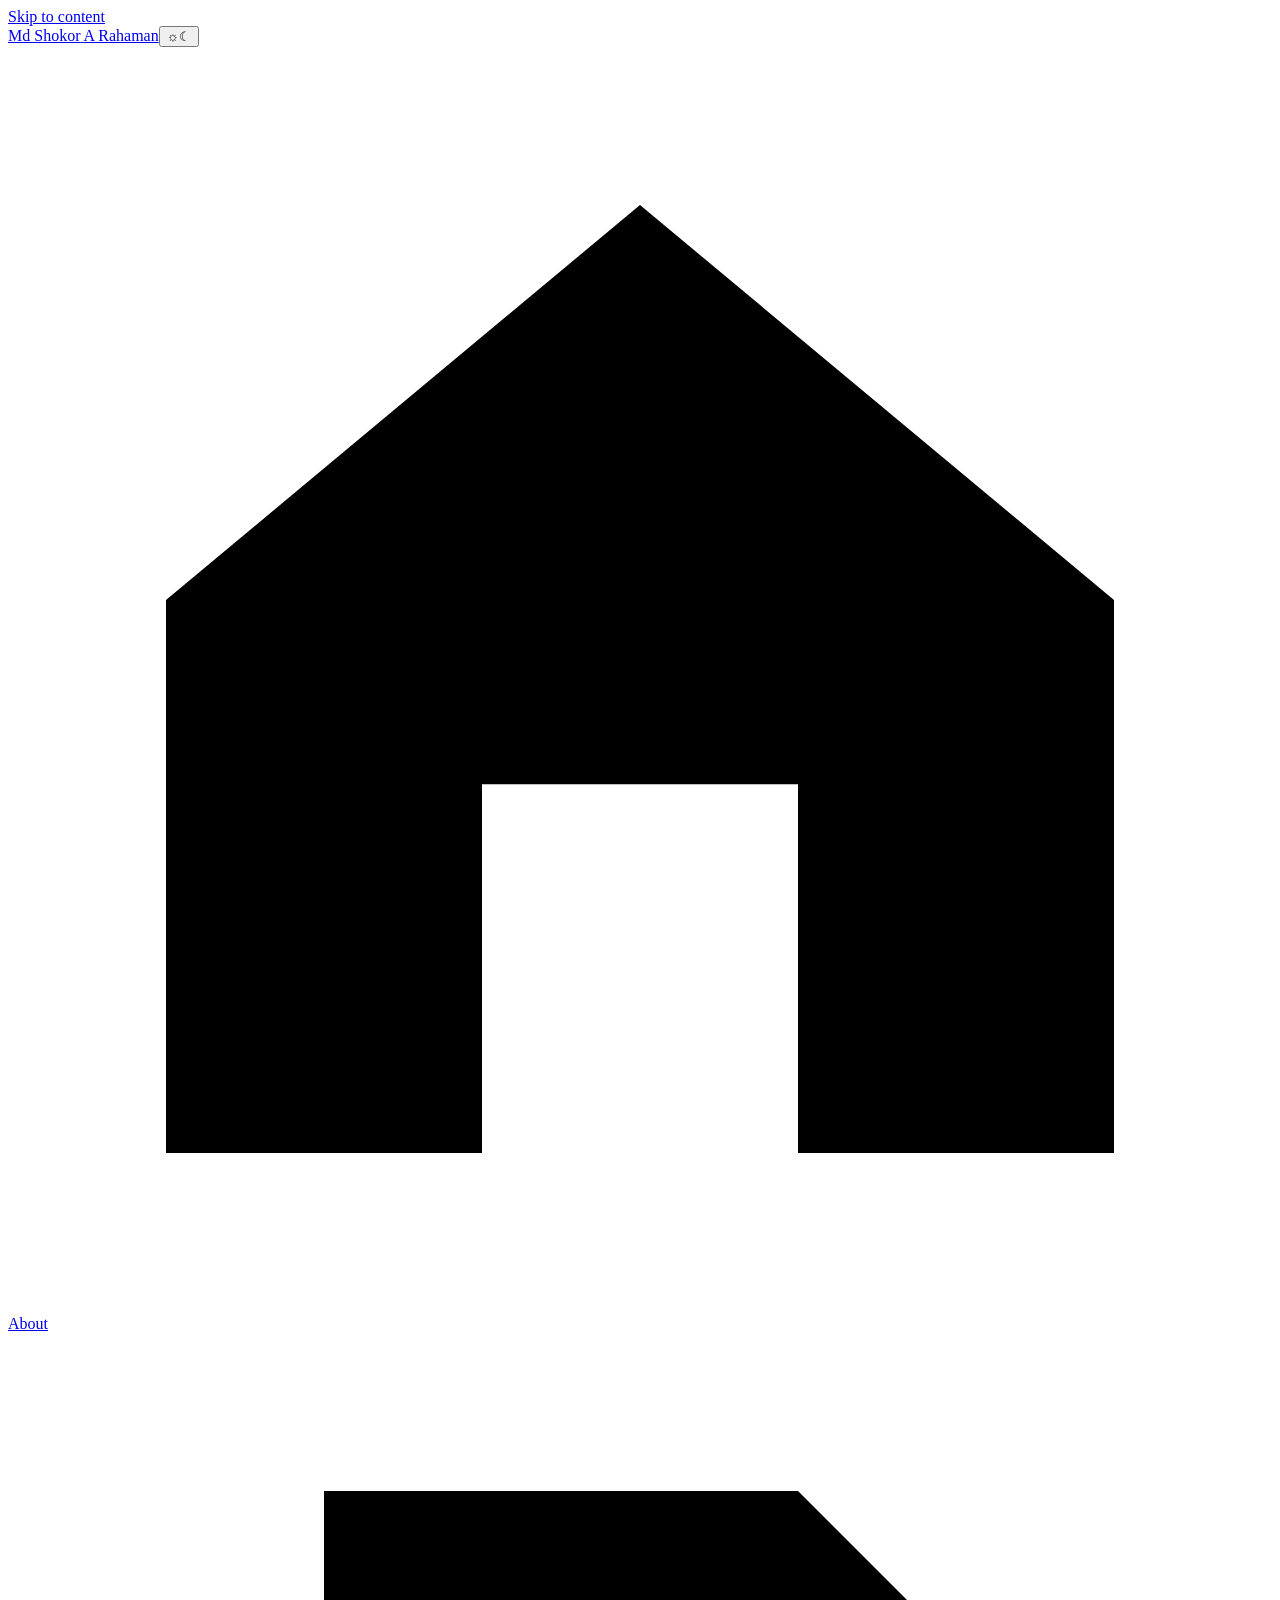
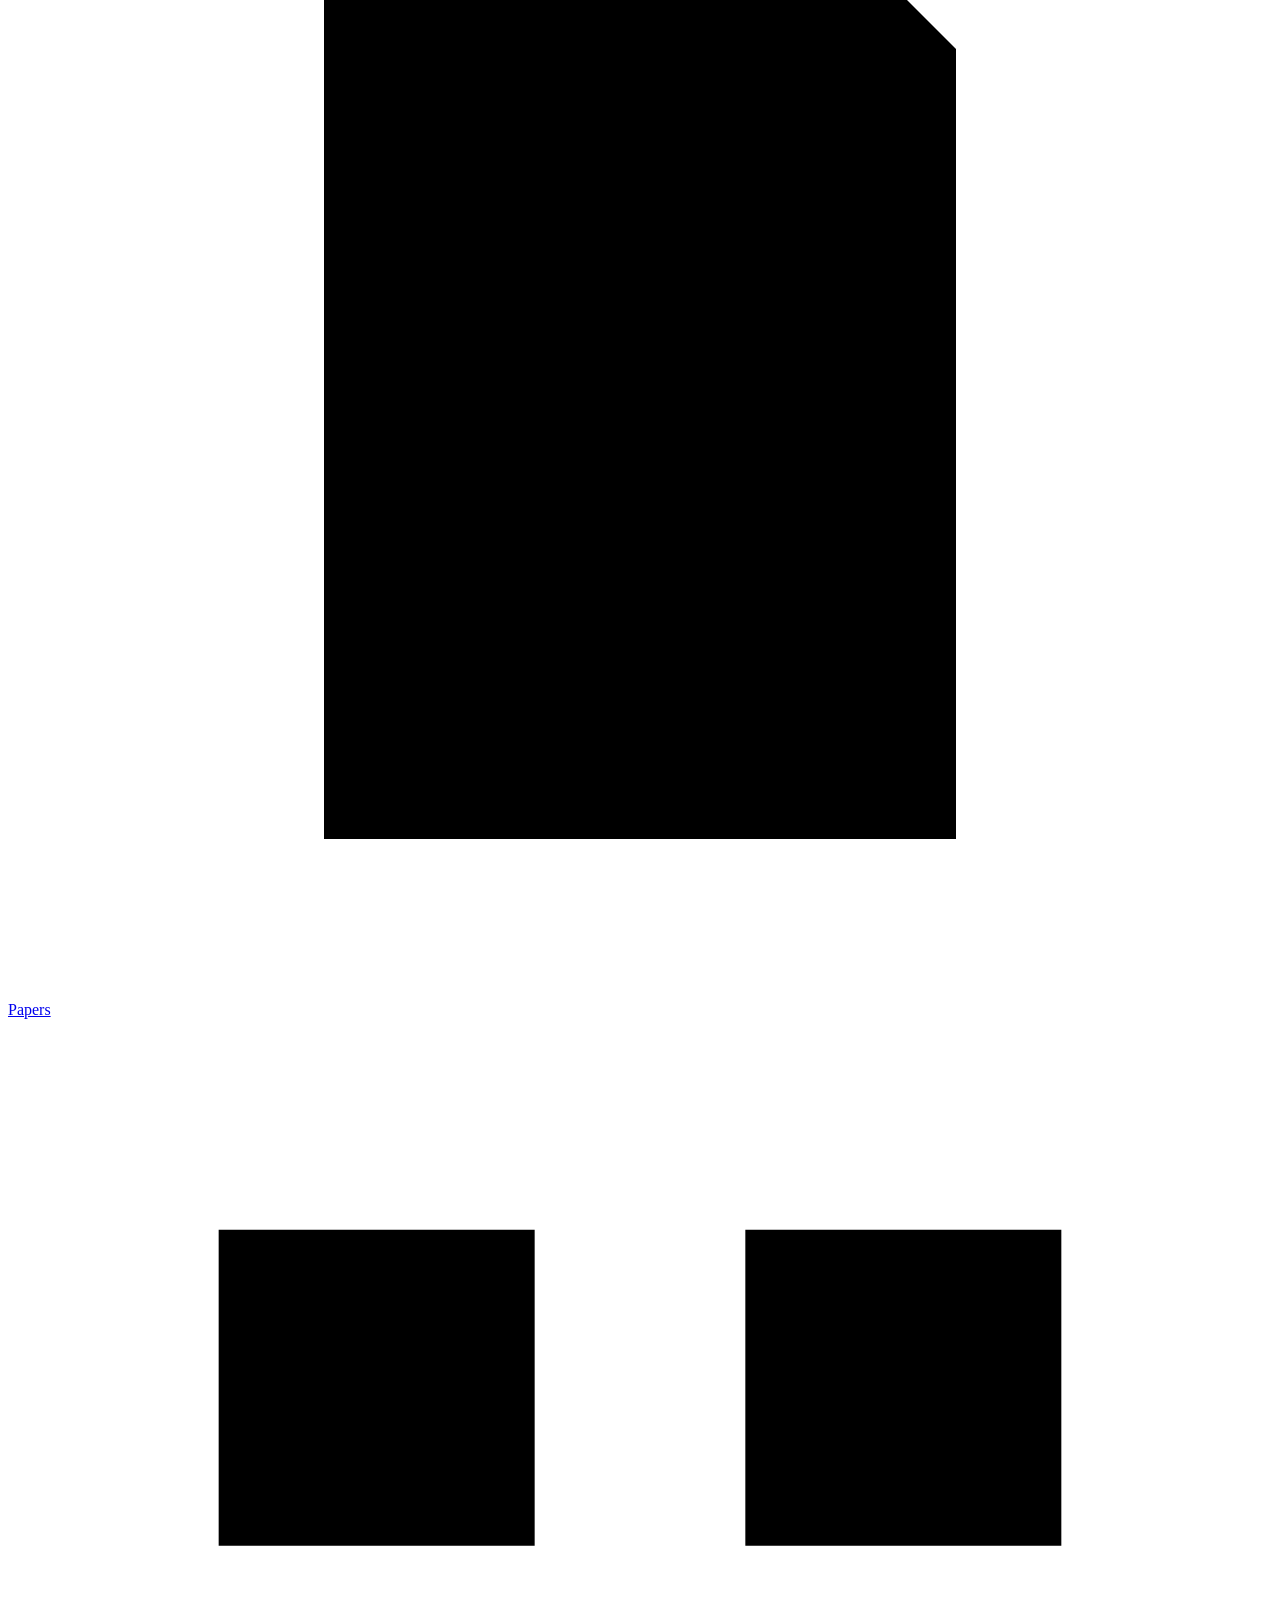
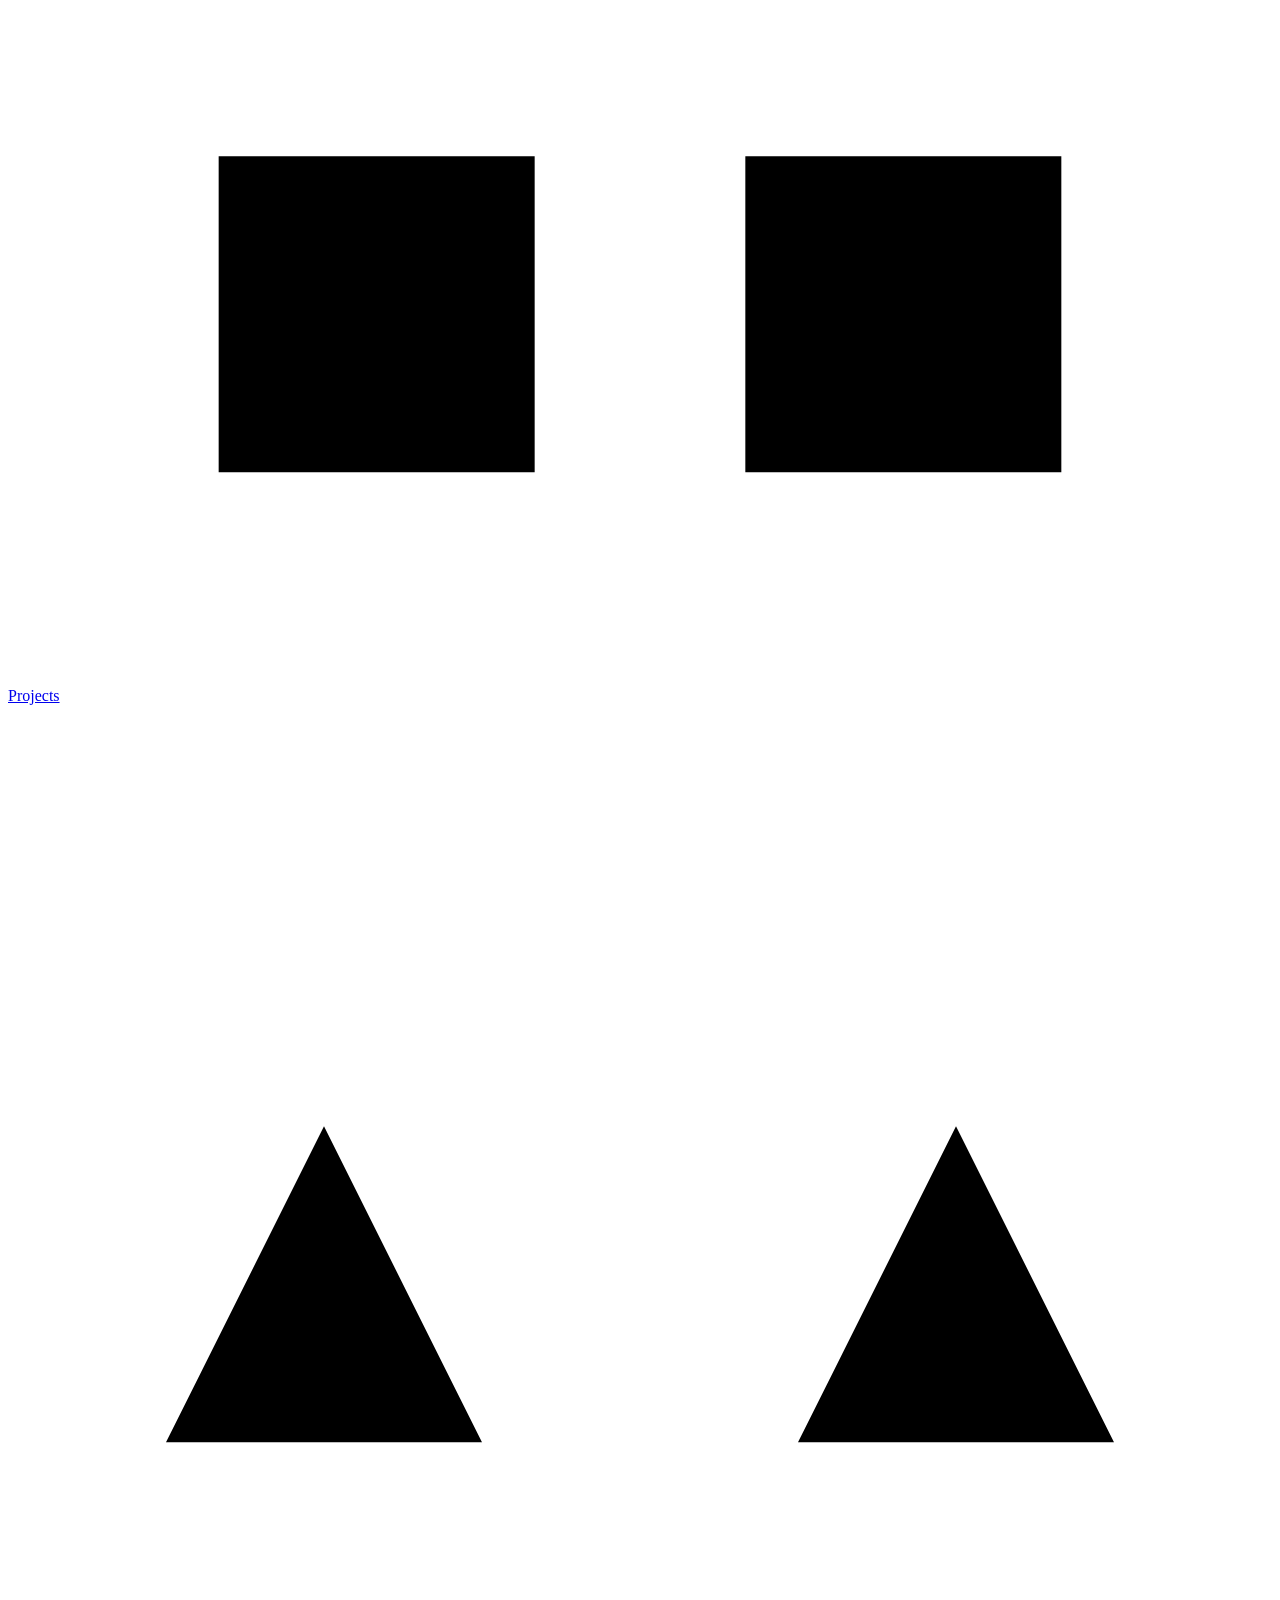
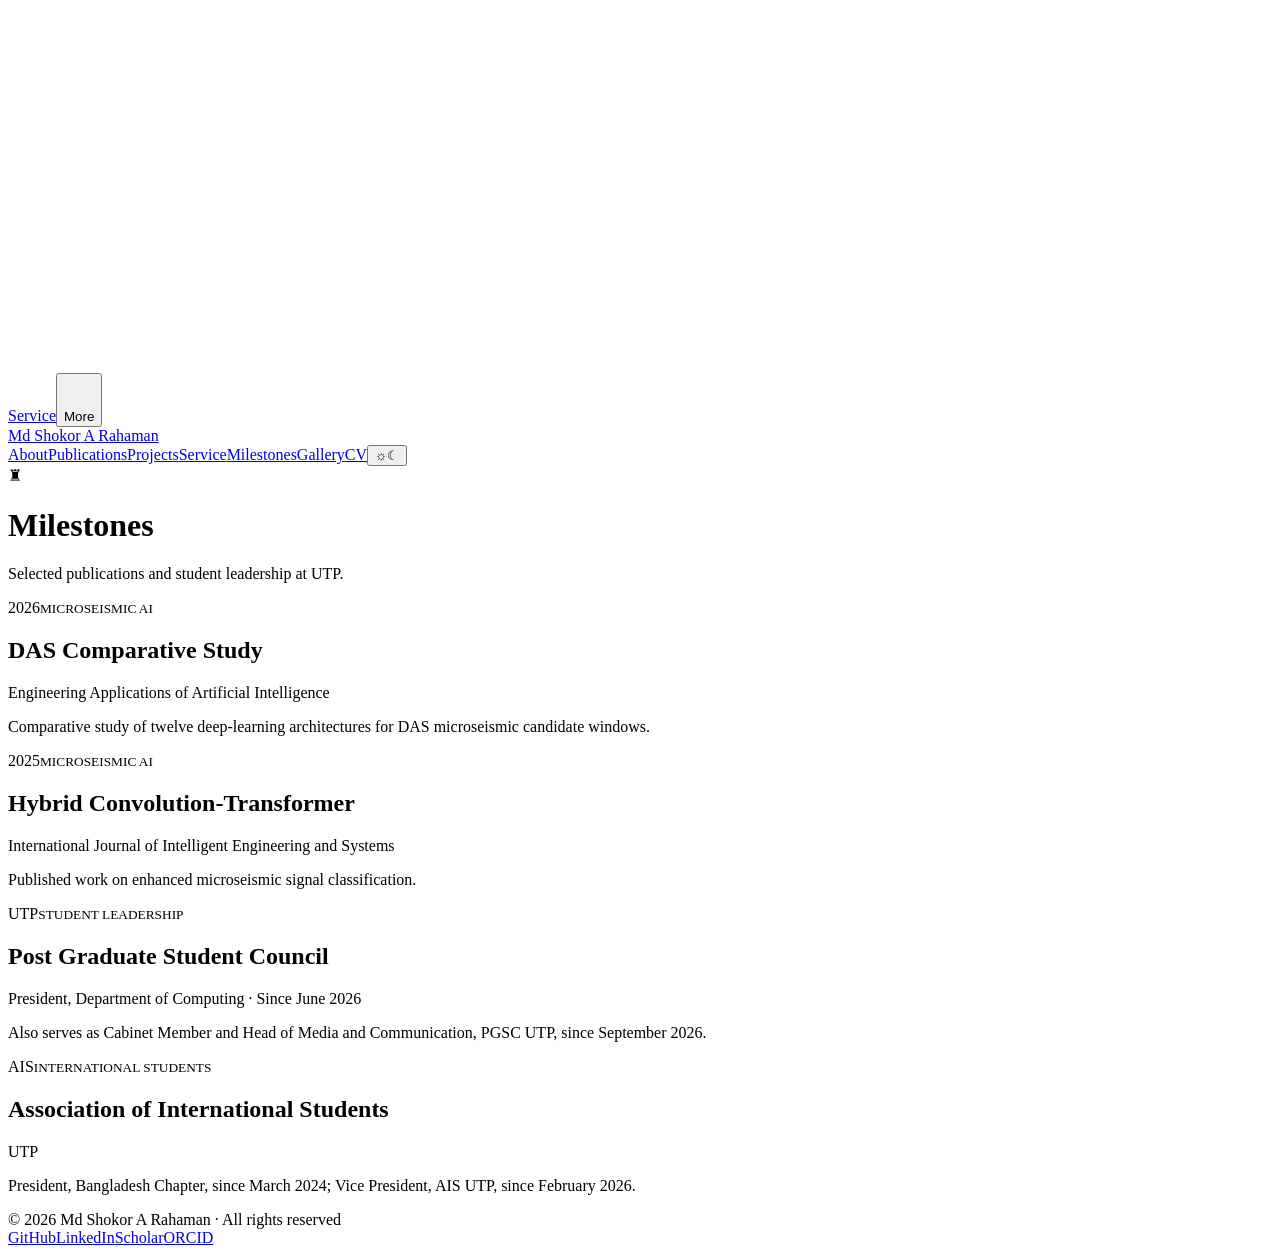
==== commit 12f3573a: "Revert "Refresh research portfolio, CV, gallery, and metadata" This reverts commit 71726495716ef18be" ====
--- a/awards/index.html
+++ b/awards/index.html
@@ -1,18 +1,18 @@
-<!DOCTYPE html>
+<!doctype html>
 
 <html lang="en">
 <head>
 <meta charset="utf-8"/><meta content="width=device-width,initial-scale=1" name="viewport"/><meta content="Selected research and leadership milestones of Md Shokor A Rahaman." name="description"/><meta content="#fbfaf7" name="theme-color"/>
 <title>Milestones | Md Shokor A Rahaman</title>
-<link href="https://fonts.googleapis.com" rel="preconnect"/><link crossorigin="" href="https://fonts.gstatic.com" rel="preconnect"/><link href="https://fonts.googleapis.com/css2?family=Inter:wght@400;500;600;700&amp;family=Source+Serif+4:opsz,wght@8..60,400;8..60,500;8..60,600;8..60,700&amp;display=swap" rel="stylesheet"/>
+<link href="https://fonts.googleapis.com" rel="preconnect"/><link crossorigin="" href="https://fonts.gstatic.com" rel="preconnect"/><link href="https://fonts.googleapis.com/css2?family=Inter:wght@400;500;600;700&amp;family=JetBrains+Mono:wght@400;500&amp;family=Libre+Caslon+Text:wght@400;700&amp;family=Source+Serif+4:opsz,wght@8..60,300;8..60,400;8..60,500;8..60,600;8..60,700&amp;display=swap" rel="stylesheet"/>
 <link href="/md-shokor-portfolio/styles.css" rel="stylesheet"/><script defer="" src="/md-shokor-portfolio/script.js"></script>
-<link href="/md-shokor-portfolio/assets/waveform.svg" rel="icon" type="image/svg+xml"/><link href="https://shokor103072.github.io/md-shokor-portfolio/awards/" rel="canonical"/><meta content="website" property="og:type"/><meta content="Milestones | Md Shokor A Rahaman" property="og:title"/><meta content="Selected research and leadership milestones of Md Shokor A Rahaman." property="og:description"/><meta content="https://shokor103072.github.io/md-shokor-portfolio/awards/" property="og:url"/><meta content="https://shokor103072.github.io/md-shokor-portfolio/assets/og-card.jpg" property="og:image"/><meta content="summary_large_image" name="twitter:card"/></head>
+</head>
 <body data-page="awards">
 <a class="skip-link" href="#main">Skip to content</a>
-<header class="mobile-header mobile-only"><div aria-hidden="true" style="width:32px"></div><a class="brand-name mobile-brand" href="/md-shokor-portfolio/"><span class="brand-first">Md Shokor</span> <span class="brand-last">A Rahaman</span></a><button aria-checked="false" aria-label="Toggle theme" class="theme-switch is-light" role="switch" type="button"><span class="theme-switch-thumb"></span><span class="theme-switch-icon theme-switch-sun"><svg aria-hidden="true" viewbox="0 0 24 24"><circle cx="12" cy="12" r="4"></circle><path d="M12 2v2m0 16v2M2 12h2m16 0h2M5 5l1.5 1.5M17.5 17.5 19 19M19 5l-1.5 1.5M6.5 17.5 5 19"></path></svg></span><span class="theme-switch-icon theme-switch-moon"><svg aria-hidden="true" viewbox="0 0 24 24"><path d="M20 15a8 8 0 0 1-11-11 8 8 0 1 0 11 11z"></path></svg></span></button></header><div aria-hidden="true" class="mobile-only mobile-spacer"></div>
-<nav aria-label="Mobile navigation" class="liquid-glass-nav mobile-only"><a class="lg-item" href="/md-shokor-portfolio/"><svg aria-hidden="true" viewbox="0 0 24 24"><path d="M3 10.5 12 3l9 7.5V21h-6v-7H9v7H3z"></path></svg><span>About</span></a><a class="lg-item" href="/md-shokor-portfolio/projects/"><svg aria-hidden="true" viewbox="0 0 24 24"><path d="M3 13h4l3-7 4 12 3-6h4"></path></svg><span>Research</span></a><a class="lg-item" href="/md-shokor-portfolio/publications/"><svg aria-hidden="true" viewbox="0 0 24 24"><path d="M6 3h9l3 3v15H6zM9 10h6M9 14h6M9 18h4"></path></svg><span>Publications</span></a><a class="lg-item" href="/md-shokor-portfolio/cv/"><svg aria-hidden="true" viewbox="0 0 24 24"><path d="M6 3h12v18H6zM9 8h6M9 12h6M9 16h4"></path></svg><span>CV</span></a><button aria-controls="mobile-more-menu" aria-expanded="false" class="lg-item more-menu-button" type="button"><svg aria-hidden="true" viewbox="0 0 24 24"><path d="M4 6h16M4 12h16M4 18h16"></path></svg><span>More</span></button></nav>
-<div class="mobile-more-menu mobile-only" hidden="" id="mobile-more-menu"><a href="/md-shokor-portfolio/gallery/">Gallery</a><a href="/md-shokor-portfolio/news/">News</a><a href="/md-shokor-portfolio/service/">Service</a></div>
-<header class="site-header desktop-only"><div class="site-header-inner"><a class="brand-name" href="/md-shokor-portfolio/"><span class="brand-first">Md Shokor</span> <span class="brand-last">A Rahaman</span></a><nav class="nav-primary"><a href="/md-shokor-portfolio/">About</a><a href="/md-shokor-portfolio/projects/">Research</a><a href="/md-shokor-portfolio/publications/">Publications</a><a href="/md-shokor-portfolio/cv/">CV</a><a href="/md-shokor-portfolio/gallery/">Gallery</a><button aria-checked="false" aria-label="Toggle theme" class="theme-switch is-light" role="switch" type="button"><span class="theme-switch-thumb"></span><span class="theme-switch-icon theme-switch-sun"><svg aria-hidden="true" viewbox="0 0 24 24"><circle cx="12" cy="12" r="4"></circle><path d="M12 2v2m0 16v2M2 12h2m16 0h2M5 5l1.5 1.5M17.5 17.5 19 19M19 5l-1.5 1.5M6.5 17.5 5 19"></path></svg></span><span class="theme-switch-icon theme-switch-moon"><svg aria-hidden="true" viewbox="0 0 24 24"><path d="M20 15a8 8 0 0 1-11-11 8 8 0 1 0 11 11z"></path></svg></span></button></nav></div></header>
+<header class="mobile-header mobile-only"><div aria-hidden="true" style="width:32px"></div><a class="brand-name mobile-brand" href="/md-shokor-portfolio/"><span class="brand-first">Md Shokor</span> <span class="brand-last">A Rahaman</span></a><button aria-checked="false" aria-label="Toggle theme" class="theme-switch is-light" role="switch" type="button"><span class="theme-switch-thumb"></span><span class="theme-switch-icon theme-switch-sun">☼</span><span class="theme-switch-icon theme-switch-moon">☾</span></button></header><div aria-hidden="true" class="mobile-only mobile-spacer"></div>
+<nav aria-label="Mobile navigation" class="liquid-glass-nav mobile-only"><a class="lg-item" href="/md-shokor-portfolio/"><svg viewbox="0 0 24 24"><path d="M3 10.5 12 3l9 7.5V21h-6v-7H9v7H3z"></path></svg><span>About</span></a><a class="lg-item" href="/md-shokor-portfolio/publications/"><svg viewbox="0 0 24 24"><path d="M6 3h9l3 3v15H6zM9 10h6M9 14h6M9 18h4"></path></svg><span>Papers</span></a><a class="lg-item" href="/md-shokor-portfolio/projects/"><svg viewbox="0 0 24 24"><path d="M4 4h6v6H4zM14 4h6v6h-6zM4 14h6v6H4zM14 14h6v6h-6z"></path></svg><span>Projects</span></a><a class="lg-item" href="/md-shokor-portfolio/service/"><svg viewbox="0 0 24 24"><path d="M12 3v18M5 8h14M6 8l-3 6h6zM18 8l-3 6h6z"></path></svg><span>Service</span></a><button aria-controls="mobile-more-menu" aria-expanded="false" class="lg-item more-menu-button active" type="button"><svg viewbox="0 0 24 24"><path d="M4 6h16M4 12h16M4 18h16"></path></svg><span>More</span></button></nav>
+<div class="mobile-more-menu mobile-only" hidden="" id="mobile-more-menu"><a href="/md-shokor-portfolio/news/">News</a><a class="active" href="/md-shokor-portfolio/awards/">Milestones</a><a href="/md-shokor-portfolio/gallery/">Gallery</a><a href="/md-shokor-portfolio/cv/">CV</a></div>
+<header class="site-header desktop-only"><div class="site-header-inner"><a class="brand-name" href="/md-shokor-portfolio/"><span class="brand-first">Md Shokor</span> <span class="brand-last">A Rahaman</span></a><nav class="nav-primary"><a href="/md-shokor-portfolio/">About</a><a href="/md-shokor-portfolio/publications/">Publications</a><a href="/md-shokor-portfolio/projects/">Projects</a><a href="/md-shokor-portfolio/service/">Service</a><a class="active" href="/md-shokor-portfolio/awards/">Milestones</a><a href="/md-shokor-portfolio/gallery/">Gallery</a><a href="/md-shokor-portfolio/cv/">CV</a><button aria-checked="false" aria-label="Toggle theme" class="theme-switch is-light" role="switch" type="button"><span class="theme-switch-thumb"></span><span class="theme-switch-icon theme-switch-sun">☼</span><span class="theme-switch-icon theme-switch-moon">☾</span></button></nav></div></header>
 <main class="inner-page awards-page" id="main">
 <header class="page-heading icon-heading"><span aria-hidden="true" class="heading-icon">♜</span><div><h1>Milestones</h1><p>Selected publications and student leadership at UTP.</p></div></header>
 <div class="award-grid"><article class="award-card"><div class="award-art award-art-paper"><span>2026</span><small>MICROSEISMIC AI</small></div><div class="award-copy"><h2>DAS Comparative Study</h2><p class="award-org">Engineering Applications of Artificial Intelligence</p><p>Comparative study of twelve deep-learning architectures for DAS microseismic candidate windows.</p></div></article><article class="award-card"><div class="award-art award-art-ai"><span>2025</span><small>MICROSEISMIC AI</small></div><div class="award-copy"><h2>Hybrid Convolution-Transformer</h2><p class="award-org">International Journal of Intelligent Engineering and Systems</p><p>Published work on enhanced microseismic signal classification.</p></div></article><article class="award-card"><div class="award-art award-art-utp"><span>UTP</span><small>STUDENT LEADERSHIP</small></div><div class="award-copy"><h2>Post Graduate Student Council</h2><p class="award-org">President, Department of Computing · Since June 2026</p><p>Also serves as Cabinet Member and Head of Media and Communication, PGSC UTP, since September 2026.</p></div></article><article class="award-card"><div class="award-art award-art-energy"><span>AIS</span><small>INTERNATIONAL STUDENTS</small></div><div class="award-copy"><h2>Association of International Students</h2><p class="award-org">UTP</p><p>President, Bangladesh Chapter, since March 2024; Vice President, AIS UTP, since February 2026.</p></div></article></div>
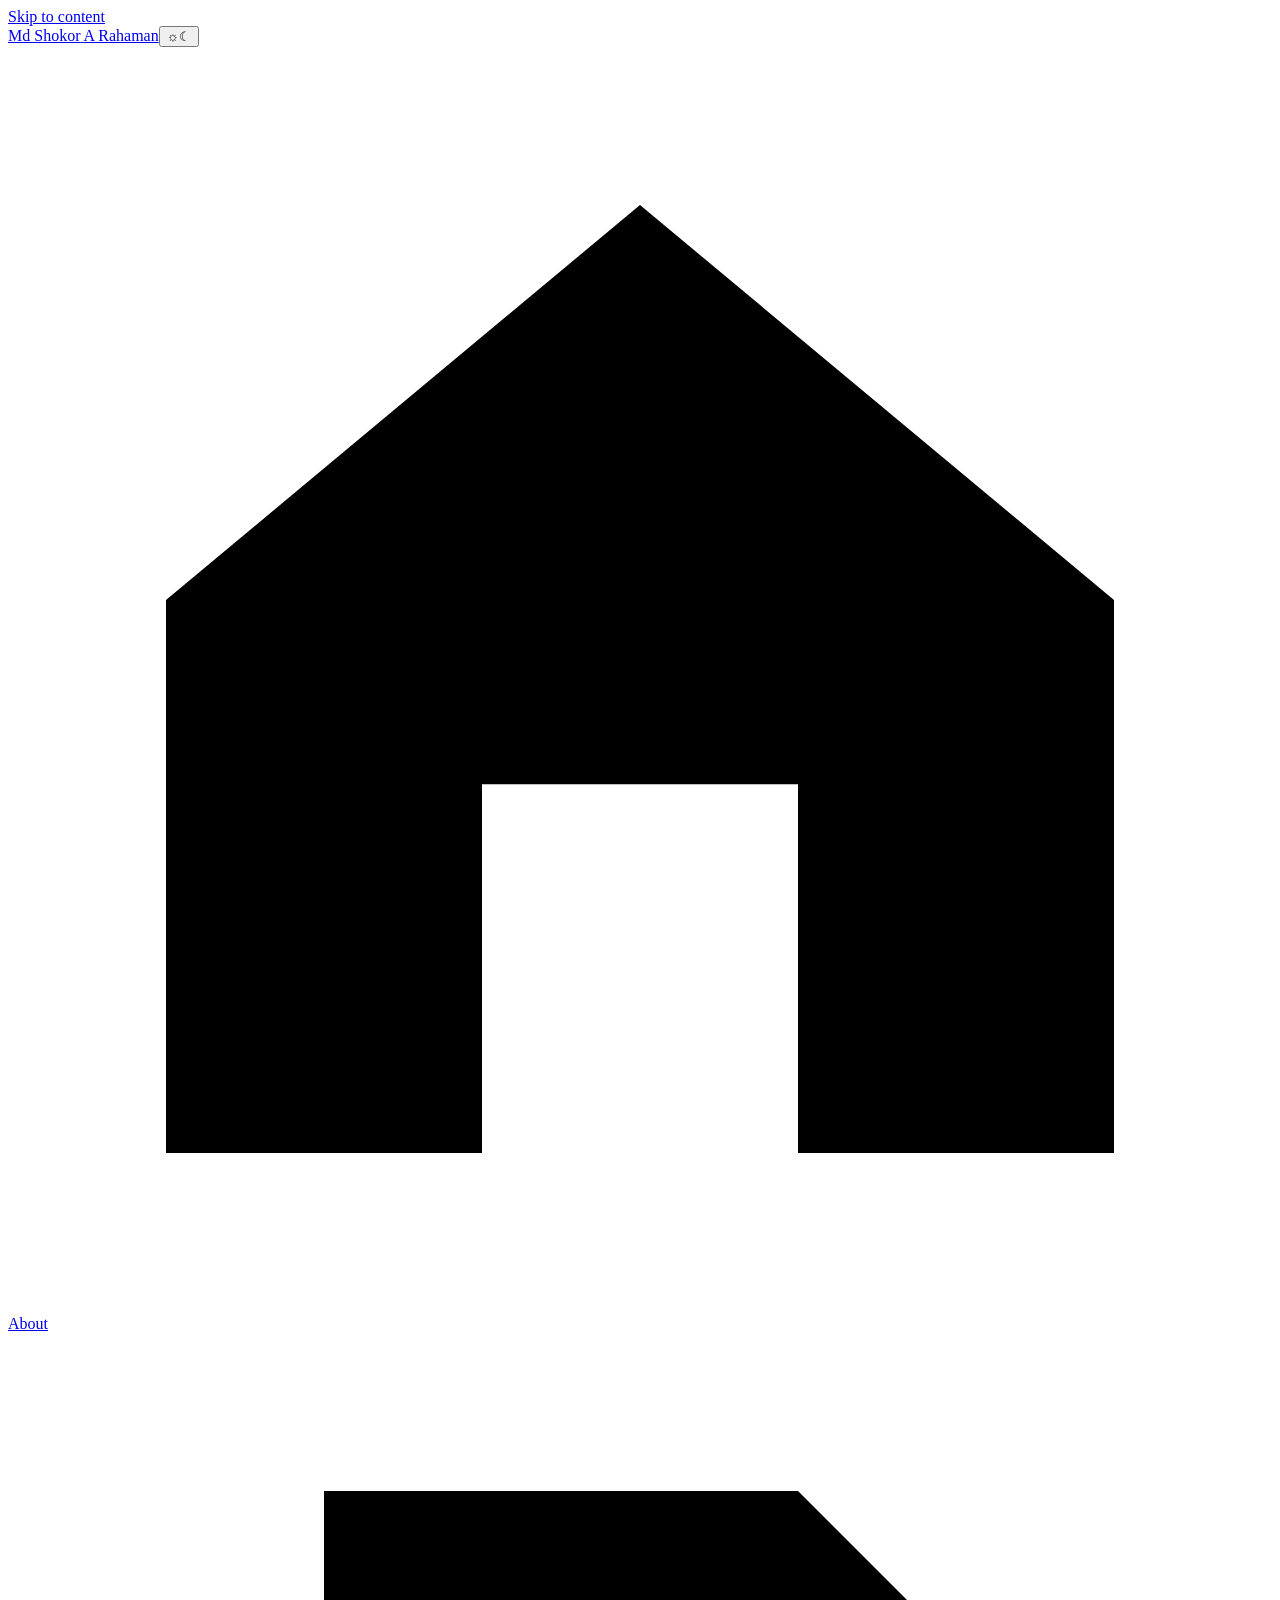
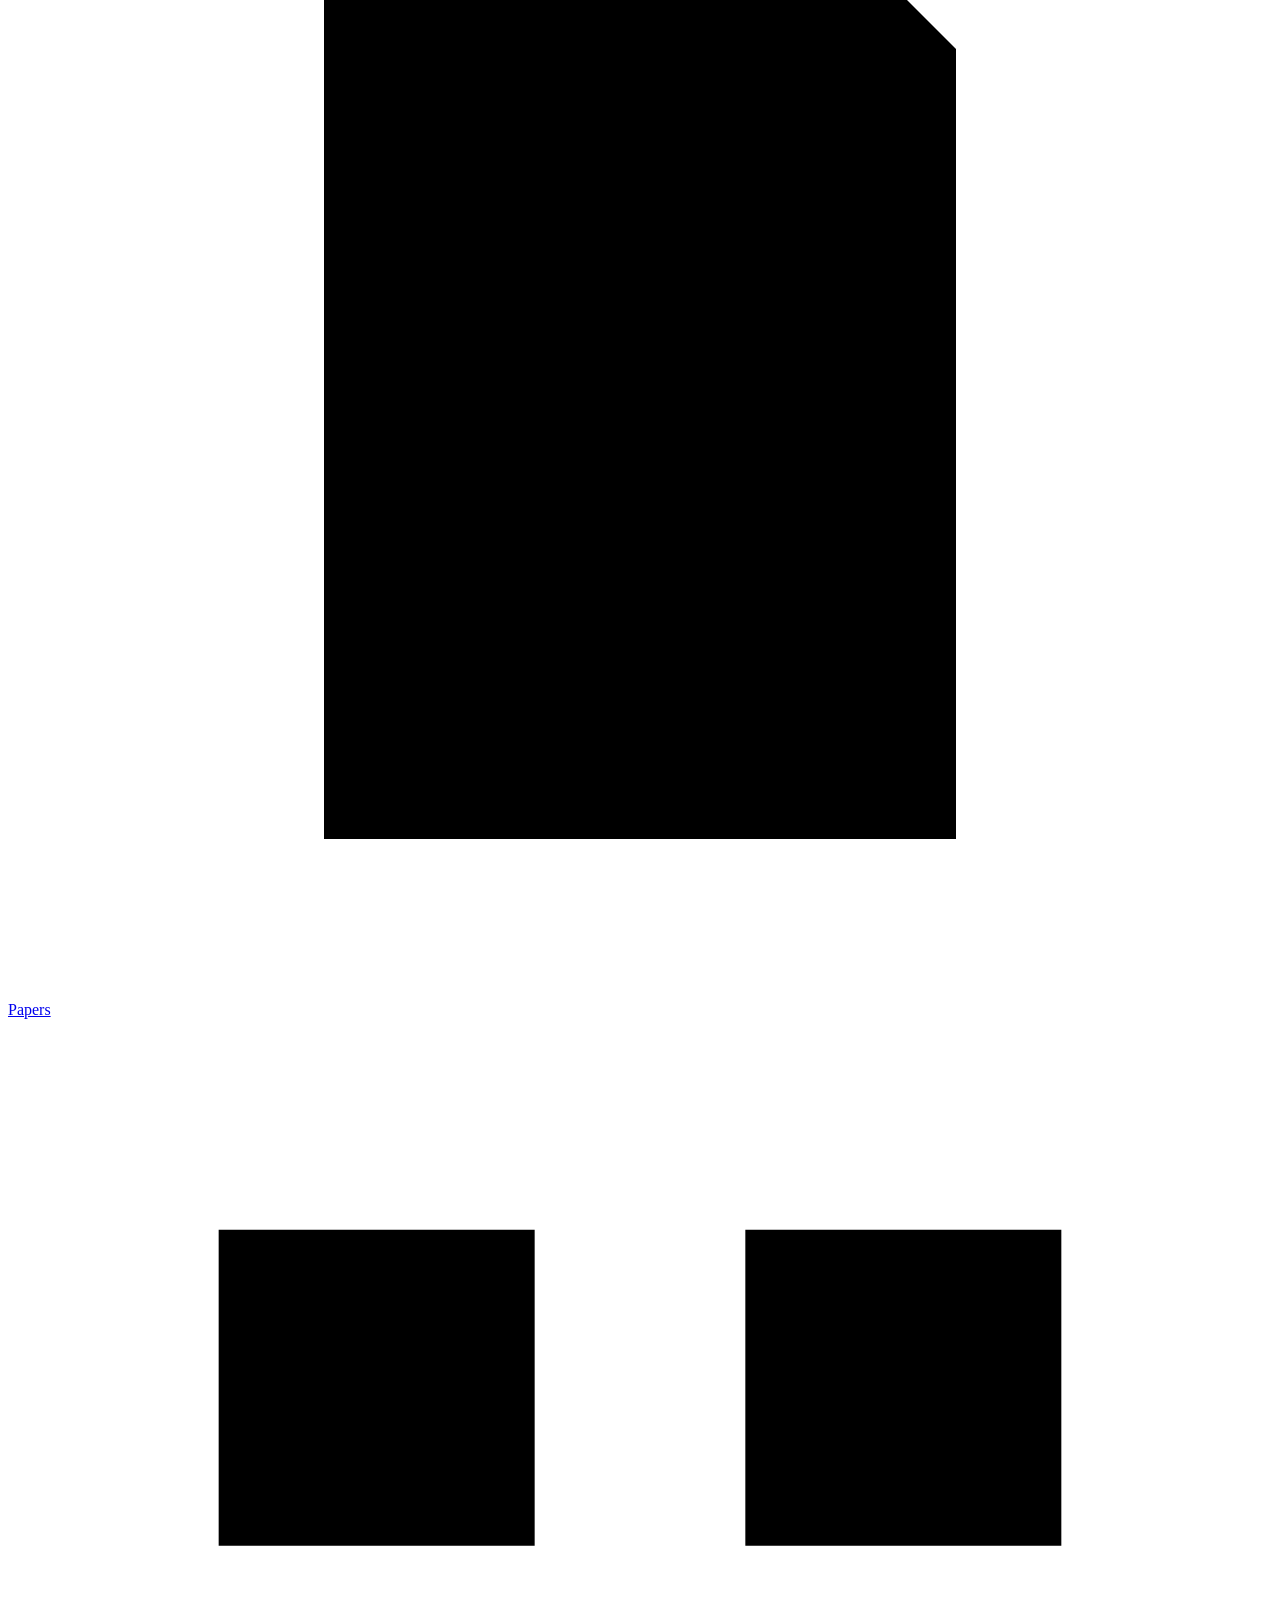
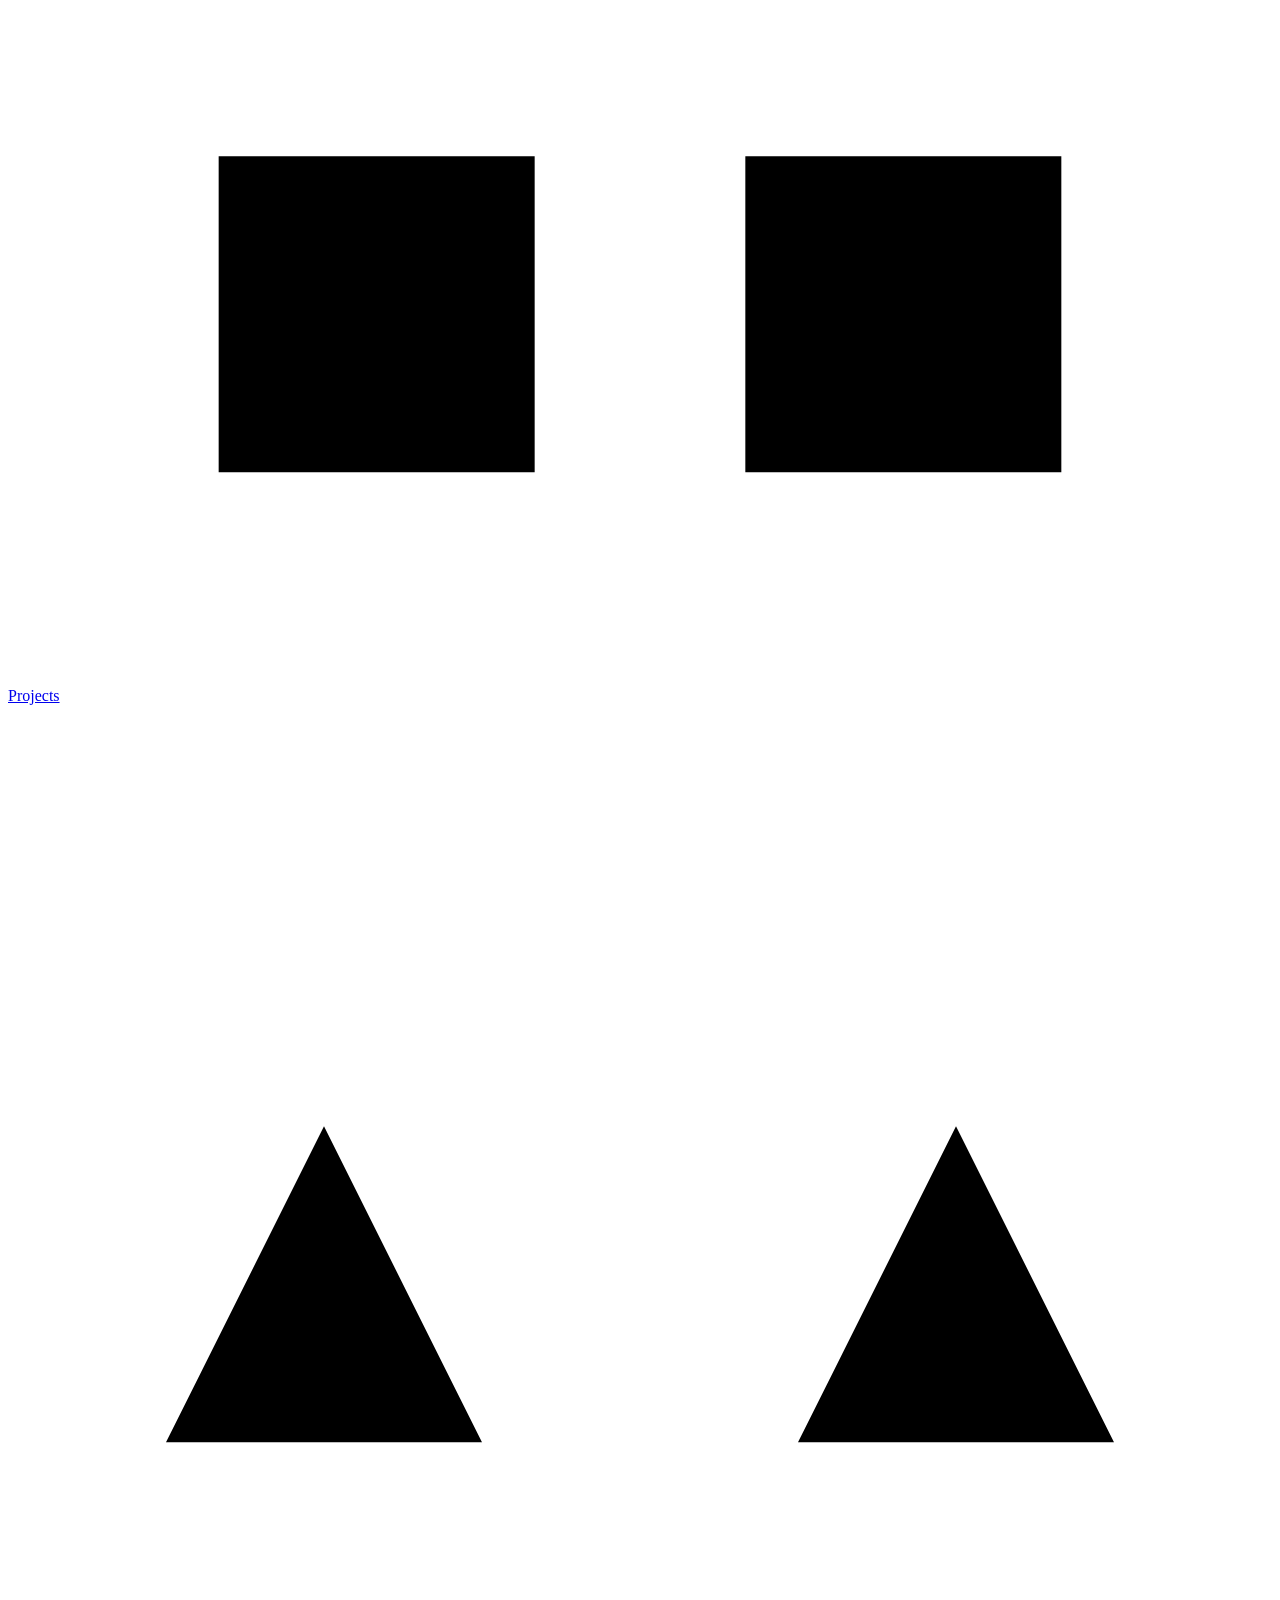
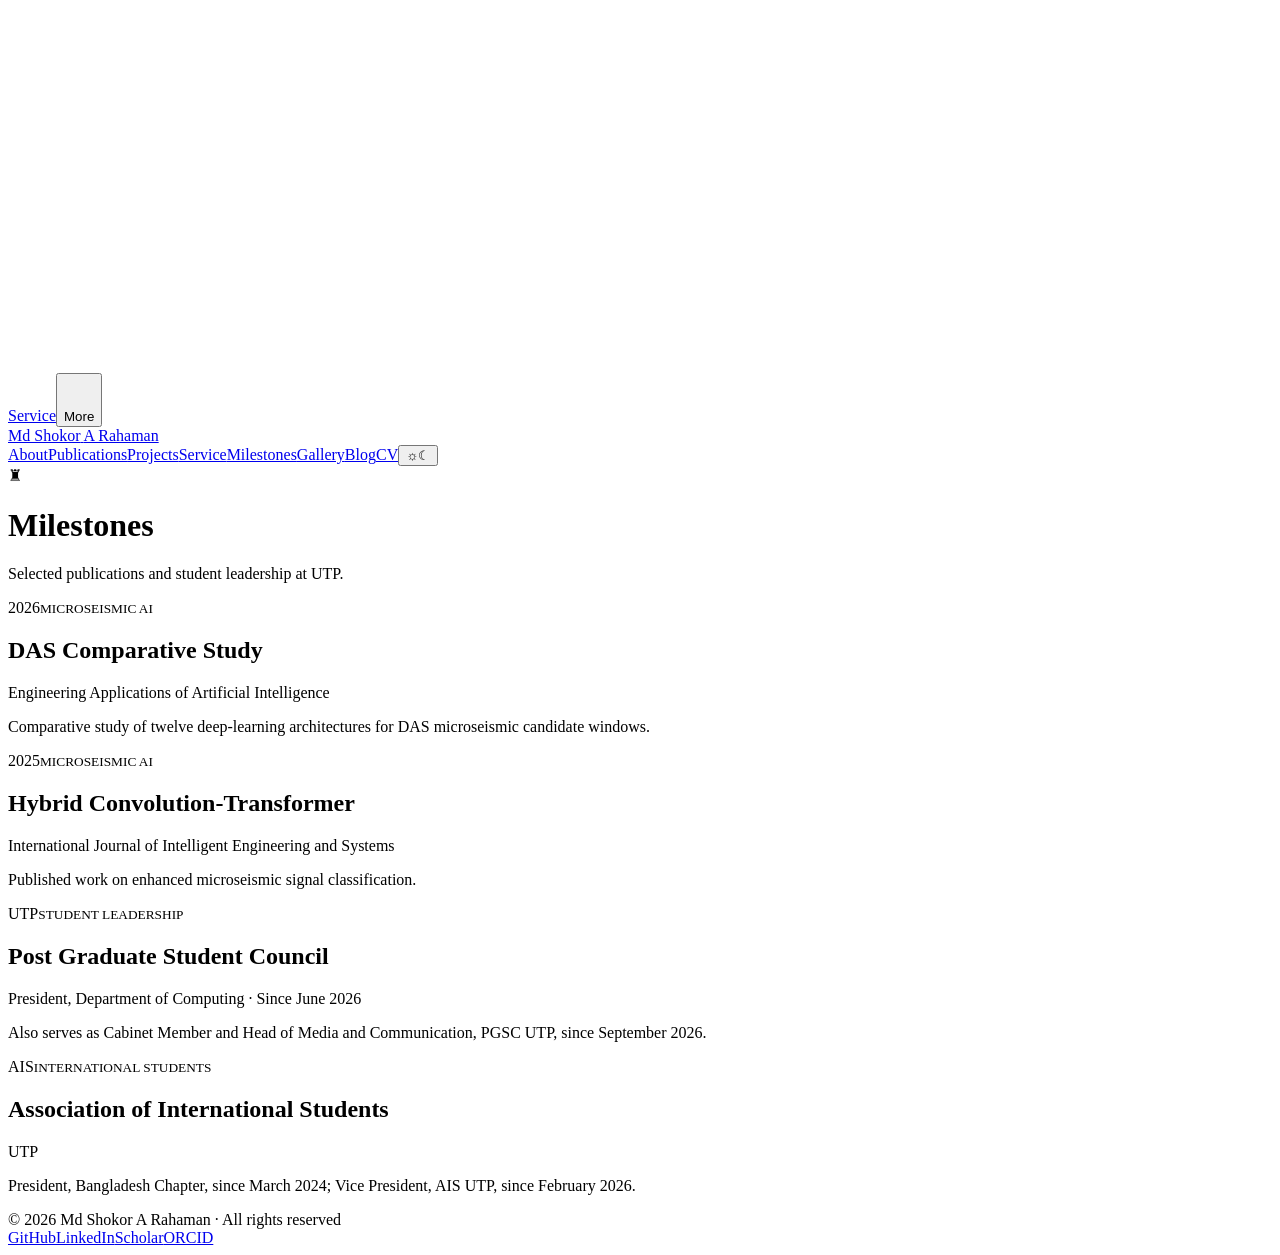
==== commit 8dae39b6: "Add blog page and navigation" ====
--- a/awards/index.html
+++ b/awards/index.html
@@ -1,18 +1,18 @@
-<!doctype html>
+<!DOCTYPE html>
 
 <html lang="en">
 <head>
 <meta charset="utf-8"/><meta content="width=device-width,initial-scale=1" name="viewport"/><meta content="Selected research and leadership milestones of Md Shokor A Rahaman." name="description"/><meta content="#fbfaf7" name="theme-color"/>
 <title>Milestones | Md Shokor A Rahaman</title>
 <link href="https://fonts.googleapis.com" rel="preconnect"/><link crossorigin="" href="https://fonts.gstatic.com" rel="preconnect"/><link href="https://fonts.googleapis.com/css2?family=Inter:wght@400;500;600;700&amp;family=JetBrains+Mono:wght@400;500&amp;family=Libre+Caslon+Text:wght@400;700&amp;family=Source+Serif+4:opsz,wght@8..60,300;8..60,400;8..60,500;8..60,600;8..60,700&amp;display=swap" rel="stylesheet"/>
-<link href="/md-shokor-portfolio/styles.css" rel="stylesheet"/><script defer="" src="/md-shokor-portfolio/script.js"></script>
+<link href="/md-shokor-portfolio/styles.css" rel="stylesheet"/><script defer="" src="/md-shokor-portfolio/assets/enhance.js"></script><script defer="" src="/md-shokor-portfolio/assets/enhance-2.js"></script><script defer="" src="/md-shokor-portfolio/script.js"></script>
 </head>
 <body data-page="awards">
 <a class="skip-link" href="#main">Skip to content</a>
 <header class="mobile-header mobile-only"><div aria-hidden="true" style="width:32px"></div><a class="brand-name mobile-brand" href="/md-shokor-portfolio/"><span class="brand-first">Md Shokor</span> <span class="brand-last">A Rahaman</span></a><button aria-checked="false" aria-label="Toggle theme" class="theme-switch is-light" role="switch" type="button"><span class="theme-switch-thumb"></span><span class="theme-switch-icon theme-switch-sun">☼</span><span class="theme-switch-icon theme-switch-moon">☾</span></button></header><div aria-hidden="true" class="mobile-only mobile-spacer"></div>
 <nav aria-label="Mobile navigation" class="liquid-glass-nav mobile-only"><a class="lg-item" href="/md-shokor-portfolio/"><svg viewbox="0 0 24 24"><path d="M3 10.5 12 3l9 7.5V21h-6v-7H9v7H3z"></path></svg><span>About</span></a><a class="lg-item" href="/md-shokor-portfolio/publications/"><svg viewbox="0 0 24 24"><path d="M6 3h9l3 3v15H6zM9 10h6M9 14h6M9 18h4"></path></svg><span>Papers</span></a><a class="lg-item" href="/md-shokor-portfolio/projects/"><svg viewbox="0 0 24 24"><path d="M4 4h6v6H4zM14 4h6v6h-6zM4 14h6v6H4zM14 14h6v6h-6z"></path></svg><span>Projects</span></a><a class="lg-item" href="/md-shokor-portfolio/service/"><svg viewbox="0 0 24 24"><path d="M12 3v18M5 8h14M6 8l-3 6h6zM18 8l-3 6h6z"></path></svg><span>Service</span></a><button aria-controls="mobile-more-menu" aria-expanded="false" class="lg-item more-menu-button active" type="button"><svg viewbox="0 0 24 24"><path d="M4 6h16M4 12h16M4 18h16"></path></svg><span>More</span></button></nav>
-<div class="mobile-more-menu mobile-only" hidden="" id="mobile-more-menu"><a href="/md-shokor-portfolio/news/">News</a><a class="active" href="/md-shokor-portfolio/awards/">Milestones</a><a href="/md-shokor-portfolio/gallery/">Gallery</a><a href="/md-shokor-portfolio/cv/">CV</a></div>
-<header class="site-header desktop-only"><div class="site-header-inner"><a class="brand-name" href="/md-shokor-portfolio/"><span class="brand-first">Md Shokor</span> <span class="brand-last">A Rahaman</span></a><nav class="nav-primary"><a href="/md-shokor-portfolio/">About</a><a href="/md-shokor-portfolio/publications/">Publications</a><a href="/md-shokor-portfolio/projects/">Projects</a><a href="/md-shokor-portfolio/service/">Service</a><a class="active" href="/md-shokor-portfolio/awards/">Milestones</a><a href="/md-shokor-portfolio/gallery/">Gallery</a><a href="/md-shokor-portfolio/cv/">CV</a><button aria-checked="false" aria-label="Toggle theme" class="theme-switch is-light" role="switch" type="button"><span class="theme-switch-thumb"></span><span class="theme-switch-icon theme-switch-sun">☼</span><span class="theme-switch-icon theme-switch-moon">☾</span></button></nav></div></header>
+<div class="mobile-more-menu mobile-only" hidden="" id="mobile-more-menu"><a href="/md-shokor-portfolio/blog/">Blog</a><a href="/md-shokor-portfolio/news/">News</a><a class="active" href="/md-shokor-portfolio/awards/">Milestones</a><a href="/md-shokor-portfolio/gallery/">Gallery</a><a href="/md-shokor-portfolio/cv/">CV</a></div>
+<header class="site-header desktop-only"><div class="site-header-inner"><a class="brand-name" href="/md-shokor-portfolio/"><span class="brand-first">Md Shokor</span> <span class="brand-last">A Rahaman</span></a><nav class="nav-primary"><a href="/md-shokor-portfolio/">About</a><a href="/md-shokor-portfolio/publications/">Publications</a><a href="/md-shokor-portfolio/projects/">Projects</a><a href="/md-shokor-portfolio/service/">Service</a><a class="active" href="/md-shokor-portfolio/awards/">Milestones</a><a href="/md-shokor-portfolio/gallery/">Gallery</a><a href="/md-shokor-portfolio/blog/">Blog</a><a href="/md-shokor-portfolio/cv/">CV</a><button aria-checked="false" aria-label="Toggle theme" class="theme-switch is-light" role="switch" type="button"><span class="theme-switch-thumb"></span><span class="theme-switch-icon theme-switch-sun">☼</span><span class="theme-switch-icon theme-switch-moon">☾</span></button></nav></div></header>
 <main class="inner-page awards-page" id="main">
 <header class="page-heading icon-heading"><span aria-hidden="true" class="heading-icon">♜</span><div><h1>Milestones</h1><p>Selected publications and student leadership at UTP.</p></div></header>
 <div class="award-grid"><article class="award-card"><div class="award-art award-art-paper"><span>2026</span><small>MICROSEISMIC AI</small></div><div class="award-copy"><h2>DAS Comparative Study</h2><p class="award-org">Engineering Applications of Artificial Intelligence</p><p>Comparative study of twelve deep-learning architectures for DAS microseismic candidate windows.</p></div></article><article class="award-card"><div class="award-art award-art-ai"><span>2025</span><small>MICROSEISMIC AI</small></div><div class="award-copy"><h2>Hybrid Convolution-Transformer</h2><p class="award-org">International Journal of Intelligent Engineering and Systems</p><p>Published work on enhanced microseismic signal classification.</p></div></article><article class="award-card"><div class="award-art award-art-utp"><span>UTP</span><small>STUDENT LEADERSHIP</small></div><div class="award-copy"><h2>Post Graduate Student Council</h2><p class="award-org">President, Department of Computing · Since June 2026</p><p>Also serves as Cabinet Member and Head of Media and Communication, PGSC UTP, since September 2026.</p></div></article><article class="award-card"><div class="award-art award-art-energy"><span>AIS</span><small>INTERNATIONAL STUDENTS</small></div><div class="award-copy"><h2>Association of International Students</h2><p class="award-org">UTP</p><p>President, Bangladesh Chapter, since March 2024; Vice President, AIS UTP, since February 2026.</p></div></article></div>
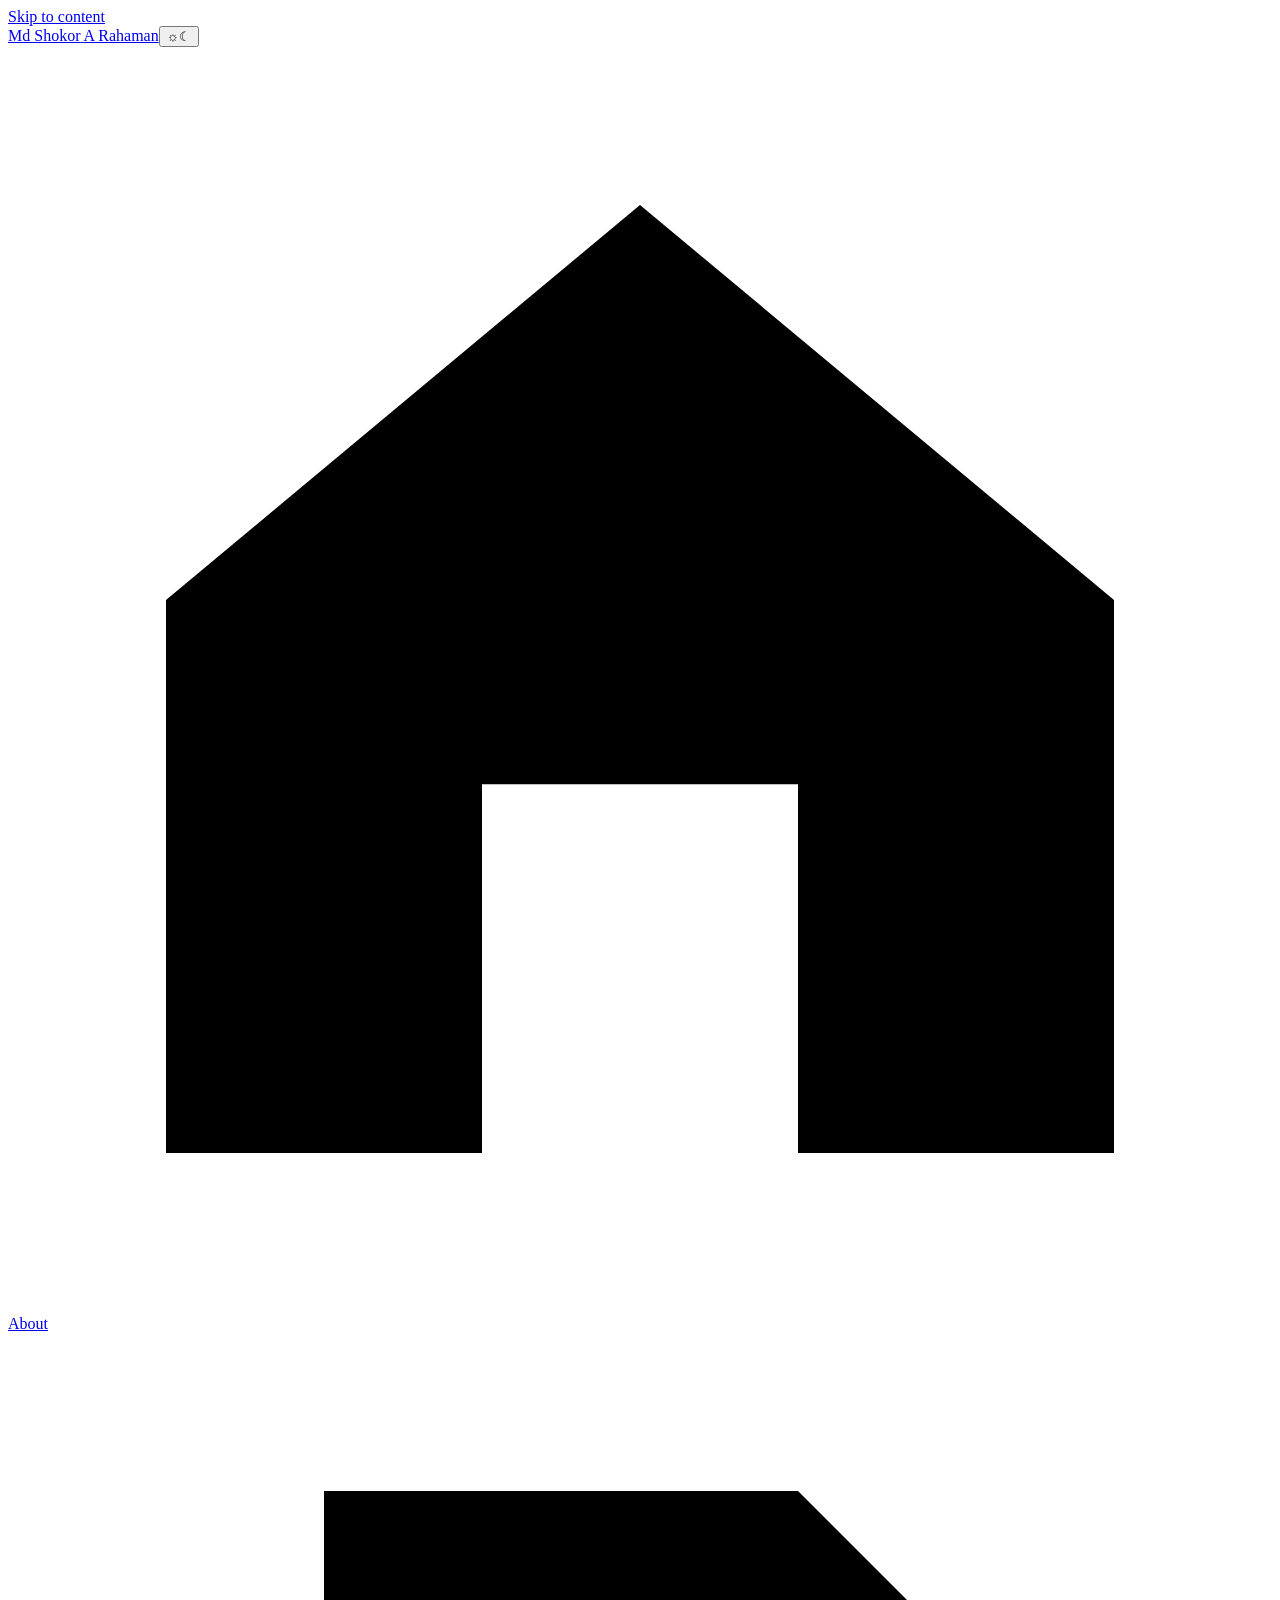
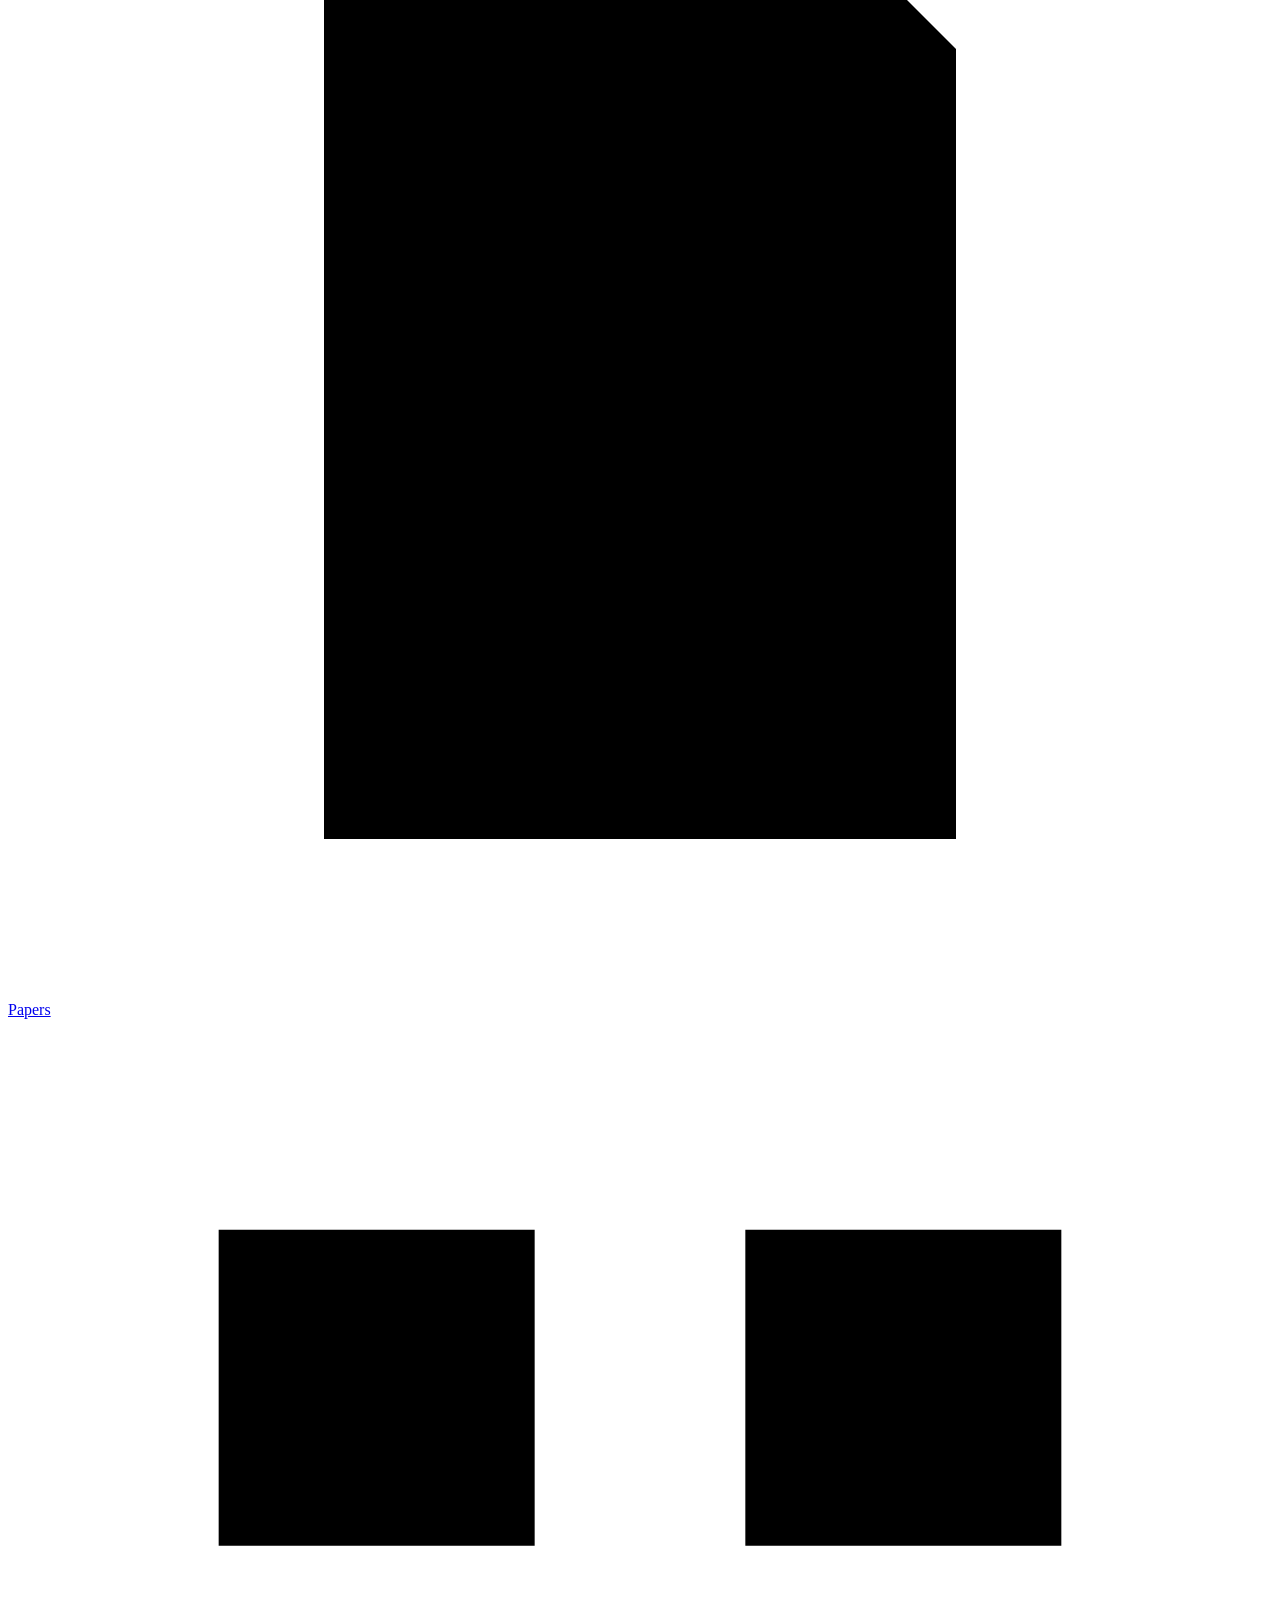
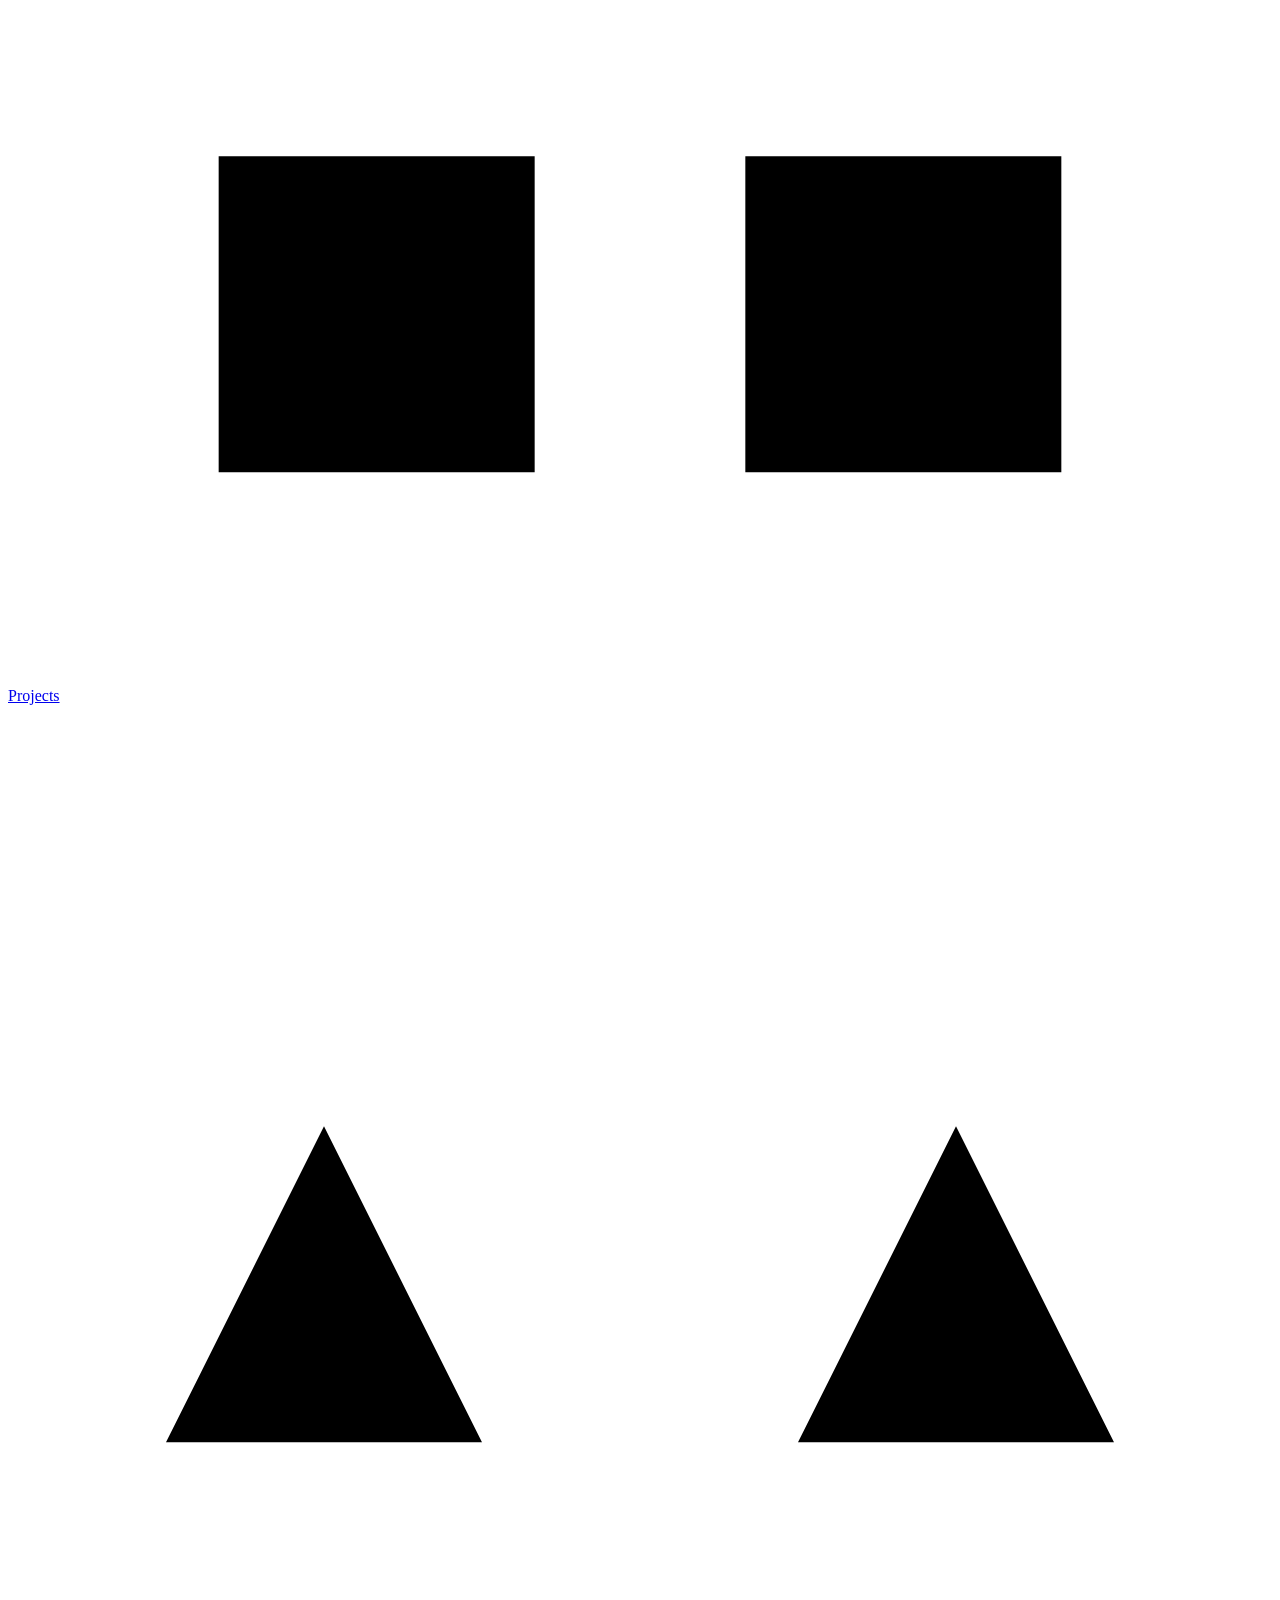
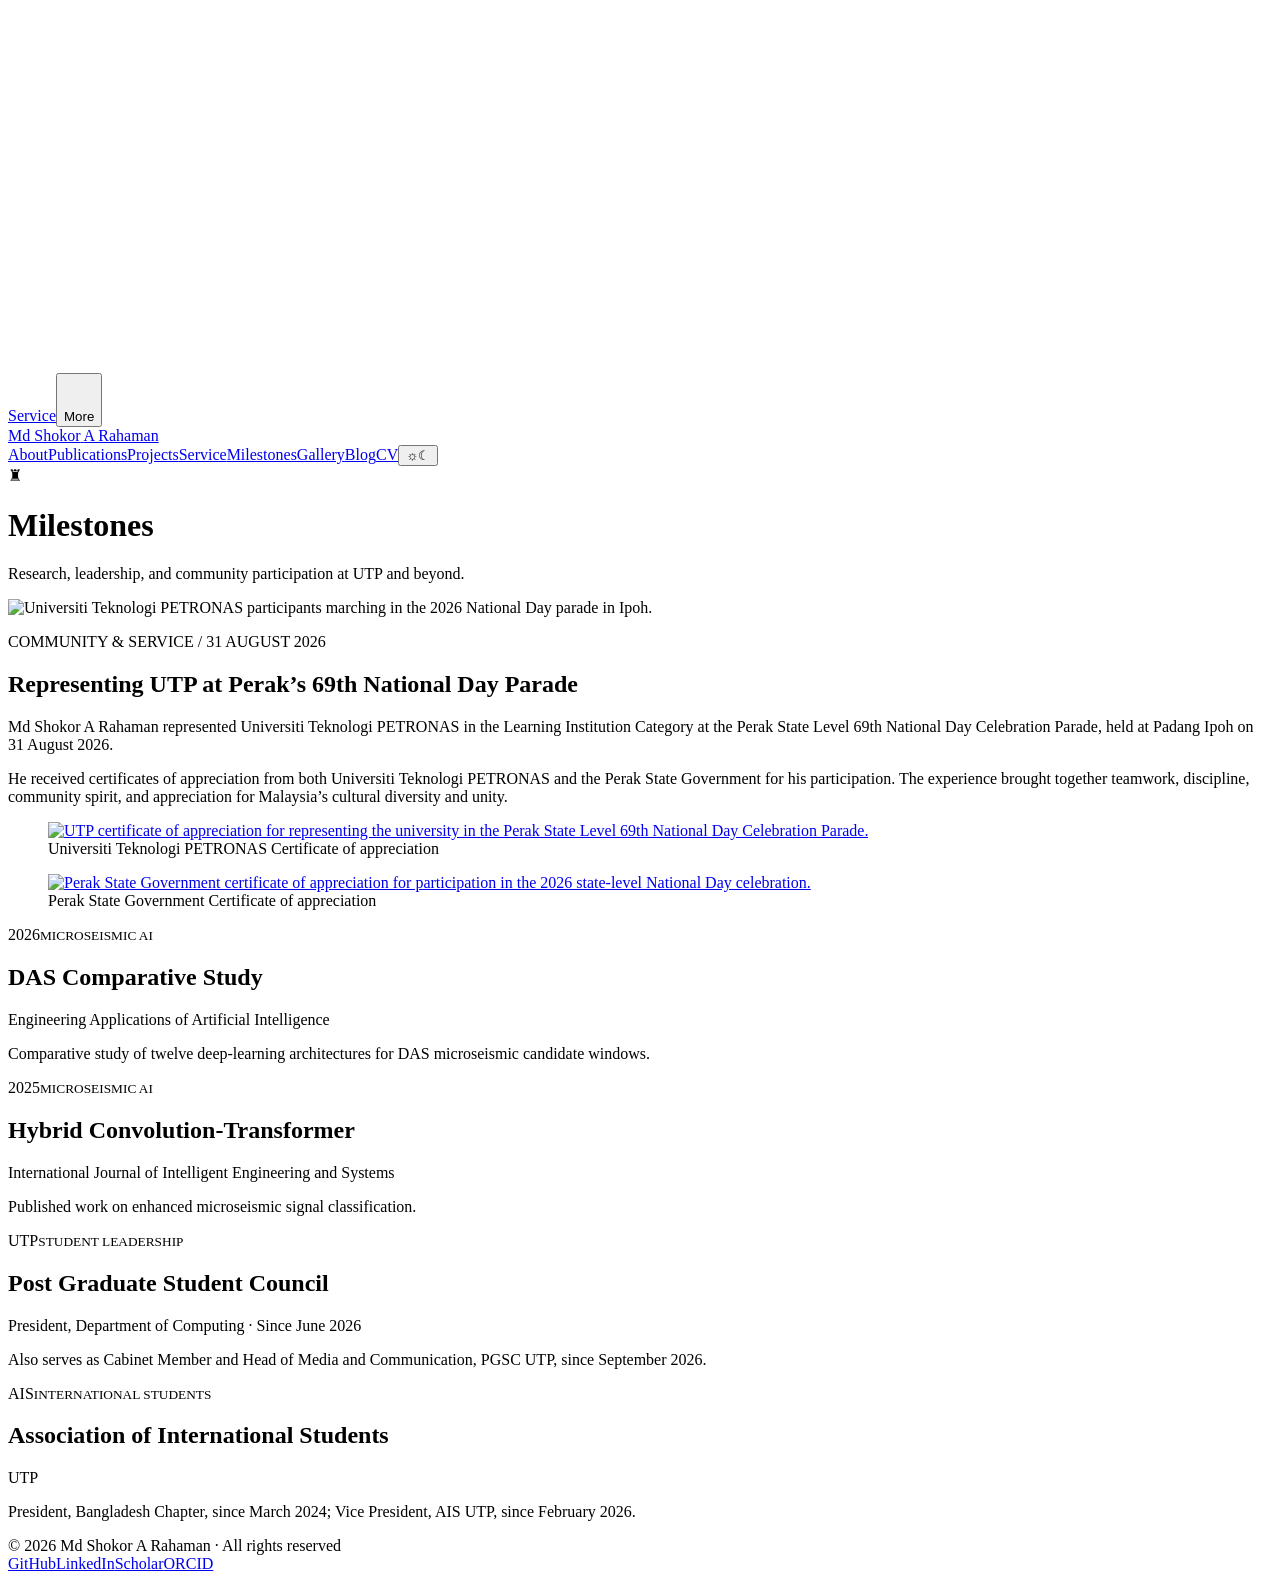
==== commit 32ef0e72: "Add National Day parade achievement and certificates" ====
--- a/awards/index.html
+++ b/awards/index.html
@@ -14,7 +14,20 @@
 <div class="mobile-more-menu mobile-only" hidden="" id="mobile-more-menu"><a href="/md-shokor-portfolio/blog/">Blog</a><a href="/md-shokor-portfolio/news/">News</a><a class="active" href="/md-shokor-portfolio/awards/">Milestones</a><a href="/md-shokor-portfolio/gallery/">Gallery</a><a href="/md-shokor-portfolio/cv/">CV</a></div>
 <header class="site-header desktop-only"><div class="site-header-inner"><a class="brand-name" href="/md-shokor-portfolio/"><span class="brand-first">Md Shokor</span> <span class="brand-last">A Rahaman</span></a><nav class="nav-primary"><a href="/md-shokor-portfolio/">About</a><a href="/md-shokor-portfolio/publications/">Publications</a><a href="/md-shokor-portfolio/projects/">Projects</a><a href="/md-shokor-portfolio/service/">Service</a><a class="active" href="/md-shokor-portfolio/awards/">Milestones</a><a href="/md-shokor-portfolio/gallery/">Gallery</a><a href="/md-shokor-portfolio/blog/">Blog</a><a href="/md-shokor-portfolio/cv/">CV</a><button aria-checked="false" aria-label="Toggle theme" class="theme-switch is-light" role="switch" type="button"><span class="theme-switch-thumb"></span><span class="theme-switch-icon theme-switch-sun">☼</span><span class="theme-switch-icon theme-switch-moon">☾</span></button></nav></div></header>
 <main class="inner-page awards-page" id="main">
-<header class="page-heading icon-heading"><span aria-hidden="true" class="heading-icon">♜</span><div><h1>Milestones</h1><p>Selected publications and student leadership at UTP.</p></div></header>
+<header class="page-heading icon-heading"><span aria-hidden="true" class="heading-icon">♜</span><div><h1>Milestones</h1><p>Research, leadership, and community participation at UTP and beyond.</p></div></header>
+<section class="award-feature" aria-labelledby="national-day-title">
+  <img class="award-feature-photo" src="/md-shokor-portfolio/assets/gallery/merdeka-rally-parade.png" alt="Universiti Teknologi PETRONAS participants marching in the 2026 National Day parade in Ipoh." loading="lazy"/>
+  <div class="award-feature-copy">
+    <p class="award-feature-kicker">COMMUNITY &amp; SERVICE <span aria-hidden="true">/</span> 31 AUGUST 2026</p>
+    <h2 id="national-day-title">Representing UTP at Perak’s 69th National Day Parade</h2>
+    <p>Md Shokor A Rahaman represented Universiti Teknologi PETRONAS in the Learning Institution Category at the Perak State Level 69th National Day Celebration Parade, held at Padang Ipoh on 31 August 2026.</p>
+    <p>He received certificates of appreciation from both Universiti Teknologi PETRONAS and the Perak State Government for his participation. The experience brought together teamwork, discipline, community spirit, and appreciation for Malaysia’s cultural diversity and unity.</p>
+  </div>
+  <div class="award-certificates" aria-label="Certificates of appreciation">
+    <figure><a href="/md-shokor-portfolio/assets/awards/utp-national-day-appreciation.jpg" aria-label="Open UTP certificate of appreciation"><img src="/md-shokor-portfolio/assets/awards/utp-national-day-appreciation.jpg" alt="UTP certificate of appreciation for representing the university in the Perak State Level 69th National Day Celebration Parade." loading="lazy"/></a><figcaption>Universiti Teknologi PETRONAS <span>Certificate of appreciation</span></figcaption></figure>
+    <figure><a href="/md-shokor-portfolio/assets/awards/perak-national-day-appreciation.jpg" aria-label="Open Perak State Government certificate of appreciation"><img src="/md-shokor-portfolio/assets/awards/perak-national-day-appreciation.jpg" alt="Perak State Government certificate of appreciation for participation in the 2026 state-level National Day celebration." loading="lazy"/></a><figcaption>Perak State Government <span>Certificate of appreciation</span></figcaption></figure>
+  </div>
+</section>
 <div class="award-grid"><article class="award-card"><div class="award-art award-art-paper"><span>2026</span><small>MICROSEISMIC AI</small></div><div class="award-copy"><h2>DAS Comparative Study</h2><p class="award-org">Engineering Applications of Artificial Intelligence</p><p>Comparative study of twelve deep-learning architectures for DAS microseismic candidate windows.</p></div></article><article class="award-card"><div class="award-art award-art-ai"><span>2025</span><small>MICROSEISMIC AI</small></div><div class="award-copy"><h2>Hybrid Convolution-Transformer</h2><p class="award-org">International Journal of Intelligent Engineering and Systems</p><p>Published work on enhanced microseismic signal classification.</p></div></article><article class="award-card"><div class="award-art award-art-utp"><span>UTP</span><small>STUDENT LEADERSHIP</small></div><div class="award-copy"><h2>Post Graduate Student Council</h2><p class="award-org">President, Department of Computing · Since June 2026</p><p>Also serves as Cabinet Member and Head of Media and Communication, PGSC UTP, since September 2026.</p></div></article><article class="award-card"><div class="award-art award-art-energy"><span>AIS</span><small>INTERNATIONAL STUDENTS</small></div><div class="award-copy"><h2>Association of International Students</h2><p class="award-org">UTP</p><p>President, Bangladesh Chapter, since March 2024; Vice President, AIS UTP, since February 2026.</p></div></article></div>
 </main>
 <footer class="site-footer desktop-only"><div class="footer-inner"><span class="footer-copy">© <span class="current-year">2026</span> Md Shokor A Rahaman · All rights reserved</span><div class="footer-socials"><a href="https://github.com/shokor103072" rel="noreferrer" target="_blank">GitHub</a><a href="https://www.linkedin.com/in/md-shokor-a-rahaman-ba7bbb101/" rel="noreferrer" target="_blank">LinkedIn</a><a href="https://scholar.google.com/citations?user=Iqpq2h4AAAAJ" rel="noreferrer" target="_blank">Scholar</a><a href="https://orcid.org/0009-0003-7309-3068" rel="noreferrer" target="_blank">ORCID</a></div></div></footer>
